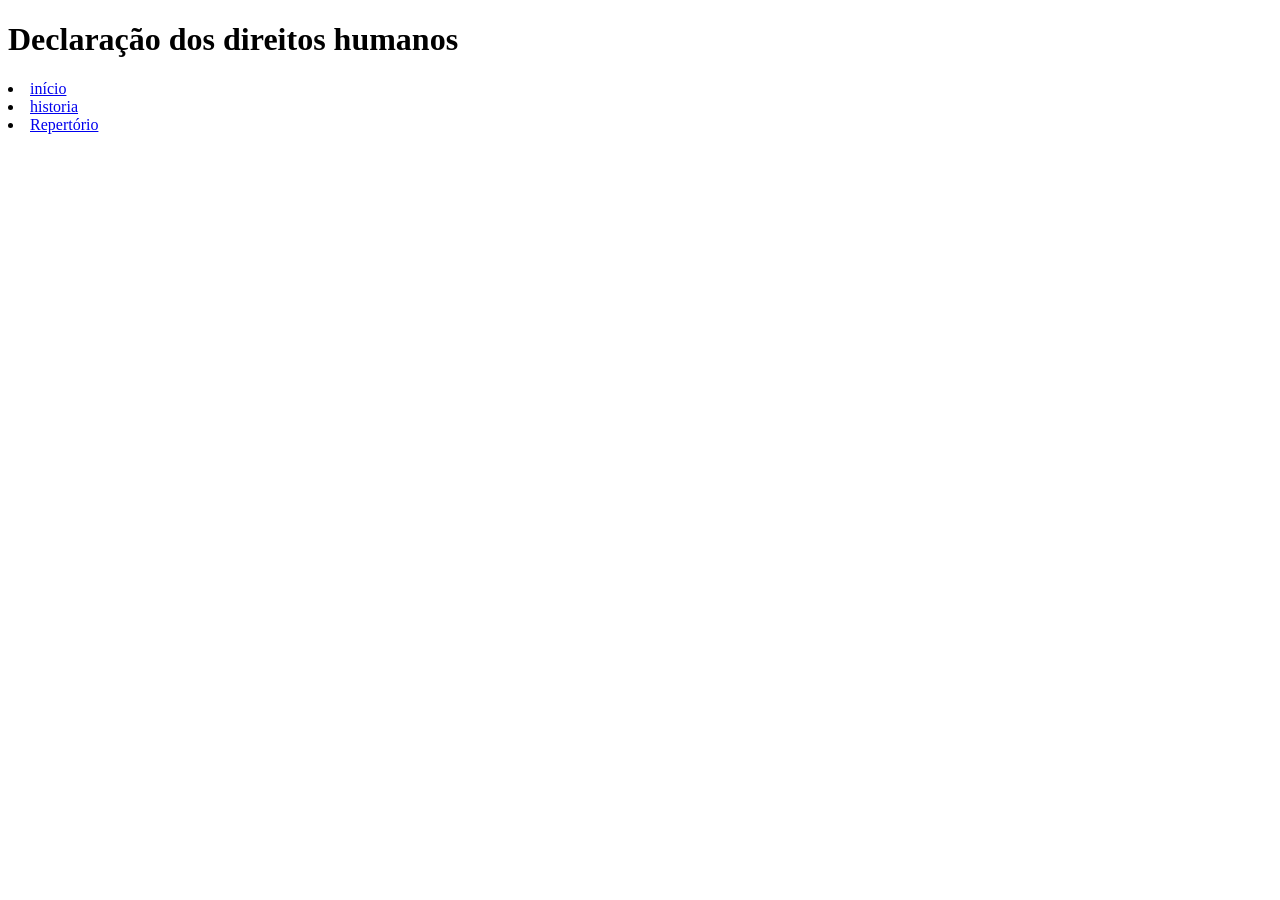
==== defesa.html @ 9b91db0d "Add files via upload" ====
<!DOCTYPE html>
<html lang="en">
<head>
    <meta charset="UTF-8">
    <meta name="viewport" content="width=device-width, initial-scale=1.0">
    <title>Defesa dos direitos humanos</title>
    <link rel="stylesheet" href="CSS/defesa.CSS">
</head>
<body>
    <header>
        <h1>Declaração dos direitos humanos </h1>
         <li> <a href="index.html">início</a></li>
            <li> <a href="historia.html">historia</a></li>
            <li> <a href="repertório.html">Repertório</a></li>
    </header>
    <main></main>
    <footer></footer>
</body>
</html>
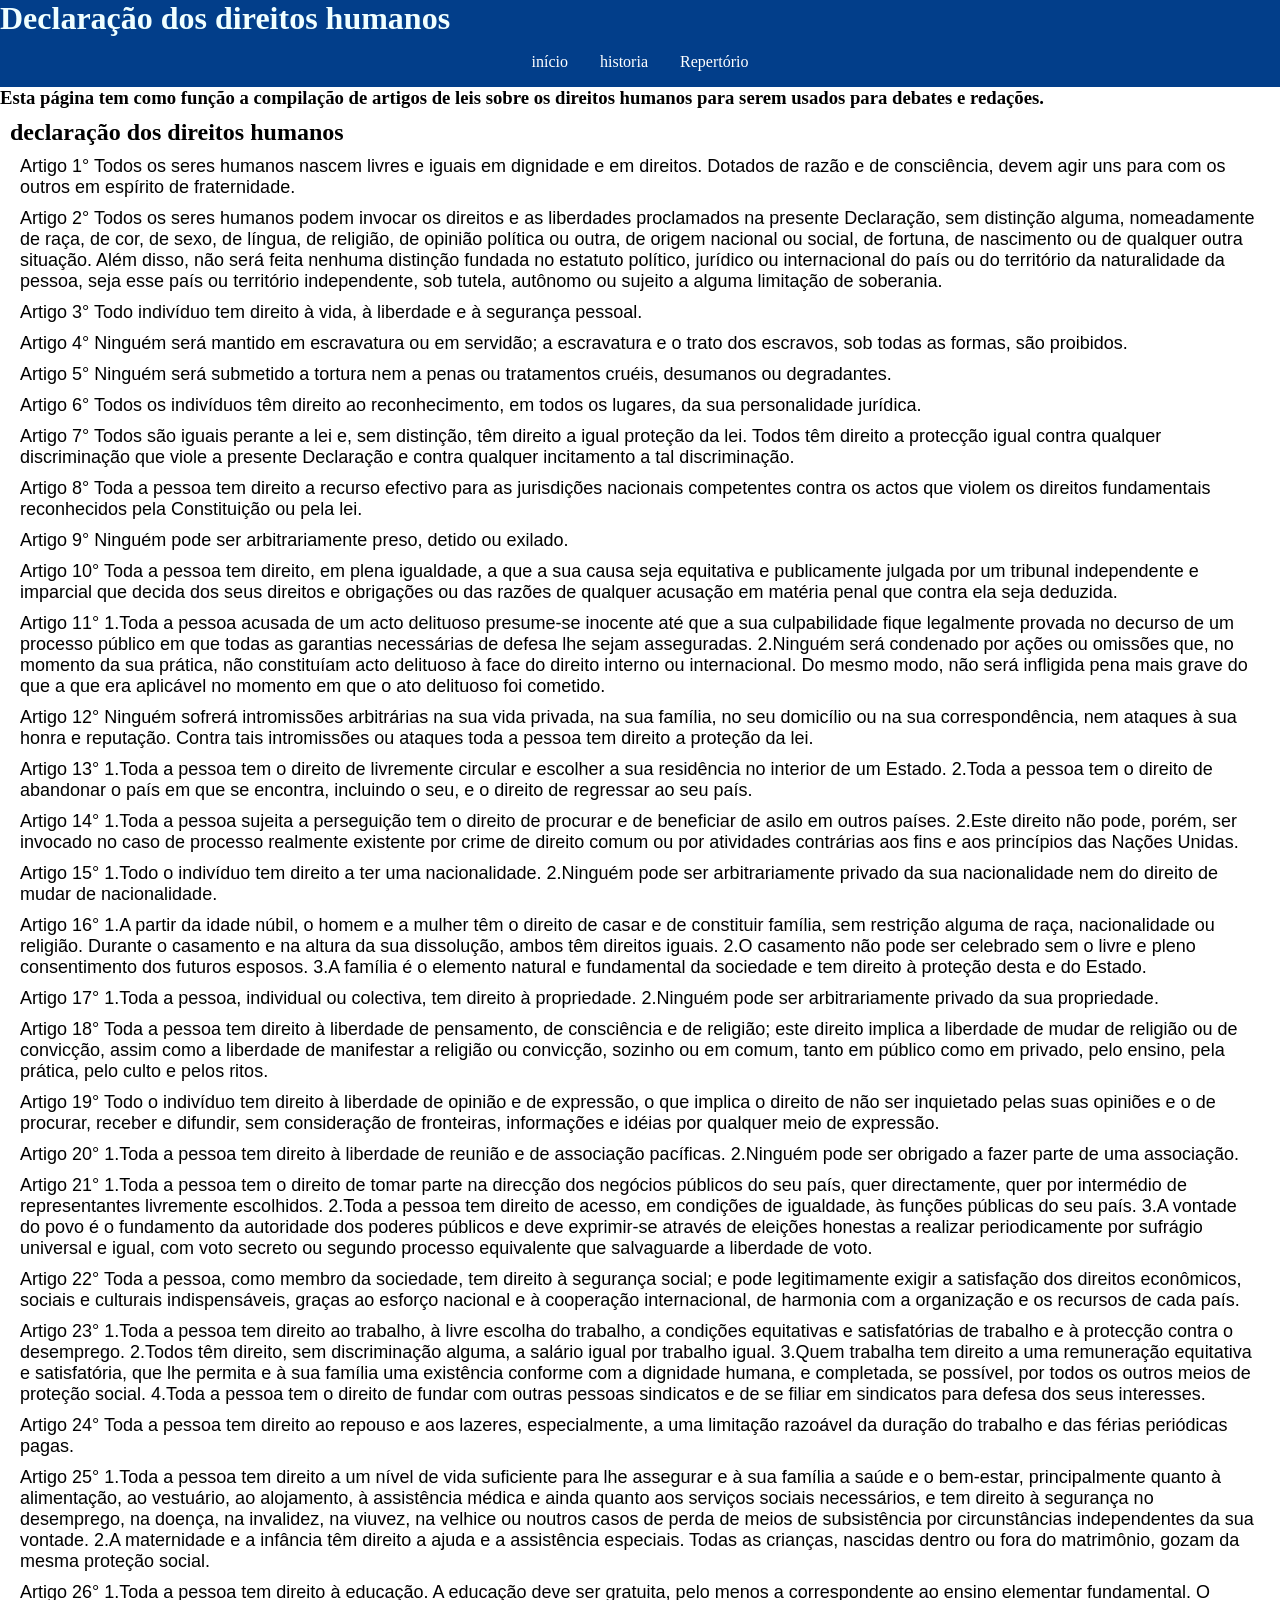
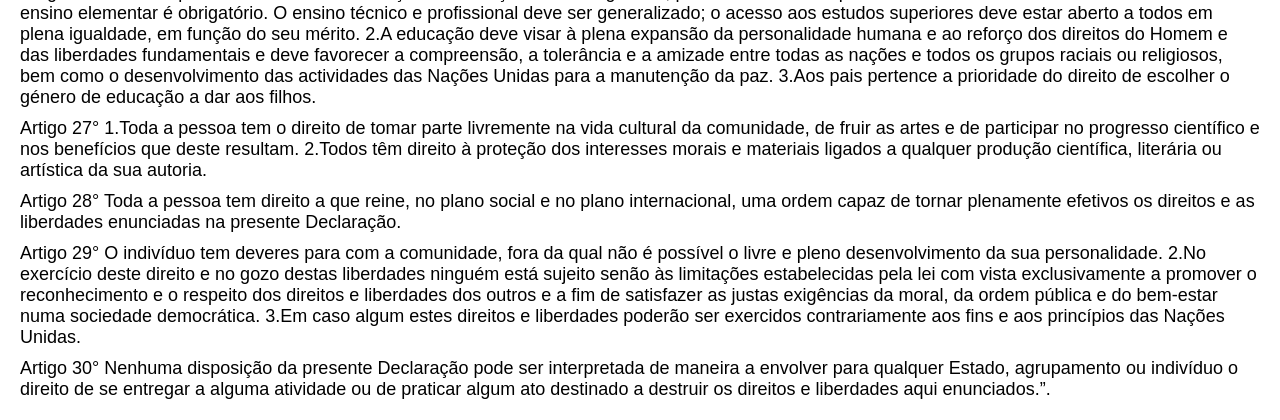
==== commit 416b2f4b: "Add files via upload meras alterações" ====
--- a/defesa.html
+++ b/defesa.html
@@ -1,19 +1,139 @@
 <!DOCTYPE html>
 <html lang="en">
+
 <head>
     <meta charset="UTF-8">
     <meta name="viewport" content="width=device-width, initial-scale=1.0">
     <title>Defesa dos direitos humanos</title>
-    <link rel="stylesheet" href="CSS/defesa.CSS">
+    <link rel="stylesheet" href="CSS/defesa.css">
 </head>
+
 <body>
     <header>
         <h1>Declaração dos direitos humanos </h1>
-         <li> <a href="index.html">início</a></li>
-            <li> <a href="historia.html">historia</a></li>
-            <li> <a href="repertório.html">Repertório</a></li>
+        <div class="menu"><ul>
+        <li> <a href="index.html">início</a></li>
+        <li> <a href="historia.html">historia</a></li>
+        <li> <a href="repertório.html">Repertório</a></li></ul>
+        </div>
+
     </header>
-    <main></main>
+    <h3>Esta página tem como função a compilação de artigos de leis sobre os direitos humanos para serem usados para
+        debates e redações.</h3>
+    <main>
+
+
+     
+
+         
+       <h2>declaração dos direitos humanos
+      </h2>  
+
+        <p>Artigo 1° Todos os seres humanos nascem livres e iguais em dignidade e em direitos. Dotados de razão e de
+        consciência, devem agir uns para com os outros em espírito de fraternidade.</p>
+        <p>Artigo 2° Todos os seres humanos podem invocar os direitos e as liberdades proclamados na presente Declaração,
+        sem distinção alguma, nomeadamente de raça, de cor, de sexo, de língua, de religião, de opinião política ou
+        outra, de origem nacional ou social, de fortuna, de nascimento ou de qualquer outra situação. Além disso, não
+        será feita nenhuma distinção fundada no estatuto político, jurídico ou internacional do país ou do território da
+        naturalidade da pessoa, seja esse país ou território independente, sob tutela, autônomo ou sujeito a alguma
+        limitação de soberania.</p>
+       <p> Artigo 3° Todo indivíduo tem direito à vida, à liberdade e à segurança pessoal.</p>
+       <p> Artigo 4° Ninguém será mantido em escravatura ou em servidão; a escravatura e o trato dos escravos, sob todas as
+        formas, são proibidos.</p>
+       <p> Artigo 5° Ninguém será submetido a tortura nem a penas ou tratamentos cruéis, desumanos ou degradantes.</p>
+       <p> Artigo 6° Todos os indivíduos têm direito ao reconhecimento, em todos os lugares, da sua personalidade jurídica.</p>
+        <p>Artigo 7° Todos são iguais perante a lei e, sem distinção, têm direito a igual proteção da lei. Todos têm
+        direito a protecção igual contra qualquer discriminação que viole a presente Declaração e contra qualquer
+        incitamento a tal discriminação.</p>
+       <p> Artigo 8° Toda a pessoa tem direito a recurso efectivo para as jurisdições nacionais competentes contra os actos
+        que violem os direitos fundamentais reconhecidos pela Constituição ou pela lei.</p>
+       <p> Artigo 9° Ninguém pode ser arbitrariamente preso, detido ou exilado.</p>
+       <p> Artigo 10° Toda a pessoa tem direito, em plena igualdade, a que a sua causa seja equitativa e publicamente
+        julgada por um tribunal independente e imparcial que decida dos seus direitos e obrigações ou das razões de
+        qualquer acusação em matéria penal que contra ela seja deduzida.</p>
+      <p>  Artigo 11° 1.Toda a pessoa acusada de um acto delituoso presume-se inocente até que a sua culpabilidade fique
+        legalmente provada no decurso de um processo público em que todas as garantias necessárias de defesa lhe sejam
+        asseguradas. 2.Ninguém será condenado por ações ou omissões que, no momento da sua prática, não constituíam acto
+        delituoso à face do direito interno ou internacional. Do mesmo modo, não será infligida pena mais grave do que a
+        que era aplicável no momento em que o ato delituoso foi cometido.</p>
+      <p> Artigo 12° Ninguém sofrerá intromissões arbitrárias na sua vida privada, na sua família, no seu domicílio ou na
+        sua correspondência, nem ataques à sua honra e reputação. Contra tais intromissões ou ataques toda a pessoa tem
+        direito a proteção da lei.</p>
+       <p>Artigo 13° 1.Toda a pessoa tem o direito de livremente circular e escolher a sua residência no interior de um
+        Estado. 2.Toda a pessoa tem o direito de abandonar o país em que se encontra, incluindo o seu, e o direito de
+        regressar ao seu país.</p>
+       <p>Artigo 14° 1.Toda a pessoa sujeita a perseguição tem o direito de procurar e de beneficiar de asilo em outros
+        países. 2.Este direito não pode, porém, ser invocado no caso de processo realmente existente por crime de
+        direito comum ou por atividades contrárias aos fins e aos princípios das Nações Unidas.</p>
+       <p> Artigo 15° 1.Todo o indivíduo tem direito a ter uma nacionalidade. 2.Ninguém pode ser arbitrariamente privado da
+        sua nacionalidade nem do direito de mudar de nacionalidade.</p>
+       <p>Artigo 16° 1.A partir da idade núbil, o homem e a mulher têm o direito de casar e de constituir família, sem
+        restrição alguma de raça, nacionalidade ou religião. Durante o casamento e na altura da sua dissolução, ambos
+        têm direitos iguais. 2.O casamento não pode ser celebrado sem o livre e pleno consentimento dos futuros esposos.
+        3.A família é o elemento natural e fundamental da sociedade e tem direito à proteção desta e do Estado.</p>
+      <p>  Artigo 17° 1.Toda a pessoa, individual ou colectiva, tem direito à propriedade. 2.Ninguém pode ser
+        arbitrariamente privado da sua propriedade.</p>
+       <p> Artigo 18° Toda a pessoa tem direito à liberdade de pensamento, de consciência e de religião; este direito
+        implica a liberdade de mudar de religião ou de convicção, assim como a liberdade de manifestar a religião ou
+        convicção, sozinho ou em comum, tanto em público como em privado, pelo ensino, pela prática, pelo culto e pelos
+        ritos.</p>
+       <p>Artigo 19° Todo o indivíduo tem direito à liberdade de opinião e de expressão, o que implica o direito de não
+        ser inquietado pelas suas opiniões e o de procurar, receber e difundir, sem consideração de fronteiras,
+        informações e idéias por qualquer meio de expressão.</p>
+       <p> Artigo 20° 1.Toda a pessoa tem direito à liberdade de reunião e de associação pacíficas. 2.Ninguém pode ser
+        obrigado a fazer parte de uma associação.</p>
+       <p>Artigo 21° 1.Toda a pessoa tem o direito de tomar parte na direcção dos negócios públicos do seu país, quer
+        directamente, quer por intermédio de representantes livremente escolhidos. 2.Toda a pessoa tem direito de
+        acesso, em condições de igualdade, às funções públicas do seu país. 3.A vontade do povo é o fundamento da
+        autoridade dos poderes públicos e deve exprimir-se através de eleições honestas a realizar periodicamente por
+        sufrágio universal e igual, com voto secreto ou segundo processo equivalente que salvaguarde a liberdade de
+        voto.</p>
+       <p> Artigo 22° Toda a pessoa, como membro da sociedade, tem direito à segurança social; e pode legitimamente exigir
+        a satisfação dos direitos econômicos, sociais e culturais indispensáveis, graças ao esforço nacional e à
+        cooperação internacional, de harmonia com a organização e os recursos de cada país.</p>
+       <p> Artigo 23° 1.Toda a pessoa tem direito ao trabalho, à livre escolha do trabalho, a condições equitativas e
+        satisfatórias de trabalho e à protecção contra o desemprego. 2.Todos têm direito, sem discriminação alguma, a
+        salário igual por trabalho igual. 3.Quem trabalha tem direito a uma remuneração equitativa e satisfatória, que
+        lhe permita e à sua família uma existência conforme com a dignidade humana, e completada, se possível, por todos
+        os outros meios de proteção social. 4.Toda a pessoa tem o direito de fundar com outras pessoas sindicatos e de
+        se filiar em sindicatos para defesa dos seus interesses.</p>
+       <p> Artigo 24° Toda a pessoa tem direito ao repouso e aos lazeres, especialmente, a uma limitação razoável da
+        duração do trabalho e das férias periódicas pagas.</p>
+       <p> Artigo 25° 1.Toda a pessoa tem direito a um nível de vida suficiente para lhe assegurar e à sua família a saúde
+        e o bem-estar, principalmente quanto à alimentação, ao vestuário, ao alojamento, à assistência médica e ainda
+        quanto aos serviços sociais necessários, e tem direito à segurança no desemprego, na doença, na invalidez, na
+        viuvez, na velhice ou noutros casos de perda de meios de subsistência por circunstâncias independentes da sua
+        vontade. 2.A maternidade e a infância têm direito a ajuda e a assistência especiais. Todas as crianças, nascidas
+        dentro ou fora do matrimônio, gozam da mesma proteção social.</p>
+       <p> Artigo 26° 1.Toda a pessoa tem direito à educação. A educação deve ser gratuita, pelo menos a correspondente ao
+        ensino elementar fundamental. O ensino elementar é obrigatório. O ensino técnico e profissional deve ser
+        generalizado; o acesso aos estudos superiores deve estar aberto a todos em plena igualdade, em função do seu
+        mérito. 2.A educação deve visar à plena expansão da personalidade humana e ao reforço dos direitos do Homem e
+        das liberdades fundamentais e deve favorecer a compreensão, a tolerância e a amizade entre todas as nações e
+        todos os grupos raciais ou religiosos, bem como o desenvolvimento das actividades das Nações Unidas para a
+        manutenção da paz. 3.Aos pais pertence a prioridade do direito de escolher o género de educação a dar aos
+        filhos.</p>
+       <p> Artigo 27° 1.Toda a pessoa tem o direito de tomar parte livremente na vida cultural da comunidade, de fruir as
+        artes e de participar no progresso científico e nos benefícios que deste resultam. 2.Todos têm direito à
+        proteção dos interesses morais e materiais ligados a qualquer produção científica, literária ou artística da sua
+        autoria.</p>
+      <p>Artigo 28° Toda a pessoa tem direito a que reine, no plano social e no plano internacional, uma ordem capaz de
+        tornar plenamente efetivos os direitos e as liberdades enunciadas na presente Declaração.</p>
+      <p> Artigo 29° O indivíduo tem deveres para com a comunidade, fora da qual não é possível o livre e pleno
+        desenvolvimento da sua personalidade. 2.No exercício deste direito e no gozo destas liberdades ninguém está
+        sujeito senão às limitações estabelecidas pela lei com vista exclusivamente a promover o reconhecimento e o
+        respeito dos direitos e liberdades dos outros e a fim de satisfazer as justas exigências da moral, da ordem
+        pública e do bem-estar numa sociedade democrática. 3.Em caso algum estes direitos e liberdades poderão ser
+        exercidos contrariamente aos fins e aos princípios das Nações Unidas.</p>
+       <p>Artigo 30° Nenhuma disposição da presente Declaração pode ser interpretada de maneira a envolver para qualquer
+        Estado, agrupamento ou indivíduo o direito de se entregar a alguma atividade ou de praticar algum ato destinado
+        a destruir os direitos e liberdades aqui enunciados.”.</p>
+
+
+
+
+    </main>
     <footer></footer>
 </body>
+
 </html>
--- a/CSS/defesa.css
+++ b/CSS/defesa.css
@@ -0,0 +1,51 @@
+*{
+    margin: 0;
+    padding: 0;
+    box-sizing: border-box;
+}
+header{
+    background-color: #023e8a;
+    color: azure;
+}
+main{padding: 10px;}
+/* Menu de navegação */
+.menu {
+    background-color: #023e8a;
+    display: flex;
+
+}
+
+.menu ul {
+    display: flex;
+    justify-content: space-between;
+    list-style: none;
+    margin: auto;
+    padding: 0 20px;
+    
+}  
+
+.menu li {
+    flex: 1;
+    text-align: center;
+    text-decoration: none;
+    align-content: baseline;
+}
+
+.menu a {
+    display: block;
+    color: white;
+    text-decoration: none;
+    padding: 1rem;
+    transition: background-color 0.3s;
+}
+
+.menu a:hover {
+    background-color: #03045e;
+    color:black;
+}
+p{
+    margin: 10px;
+    font-size: large;
+ font-family: Verdana, Geneva, Tahoma, sans-serif;
+    
+}
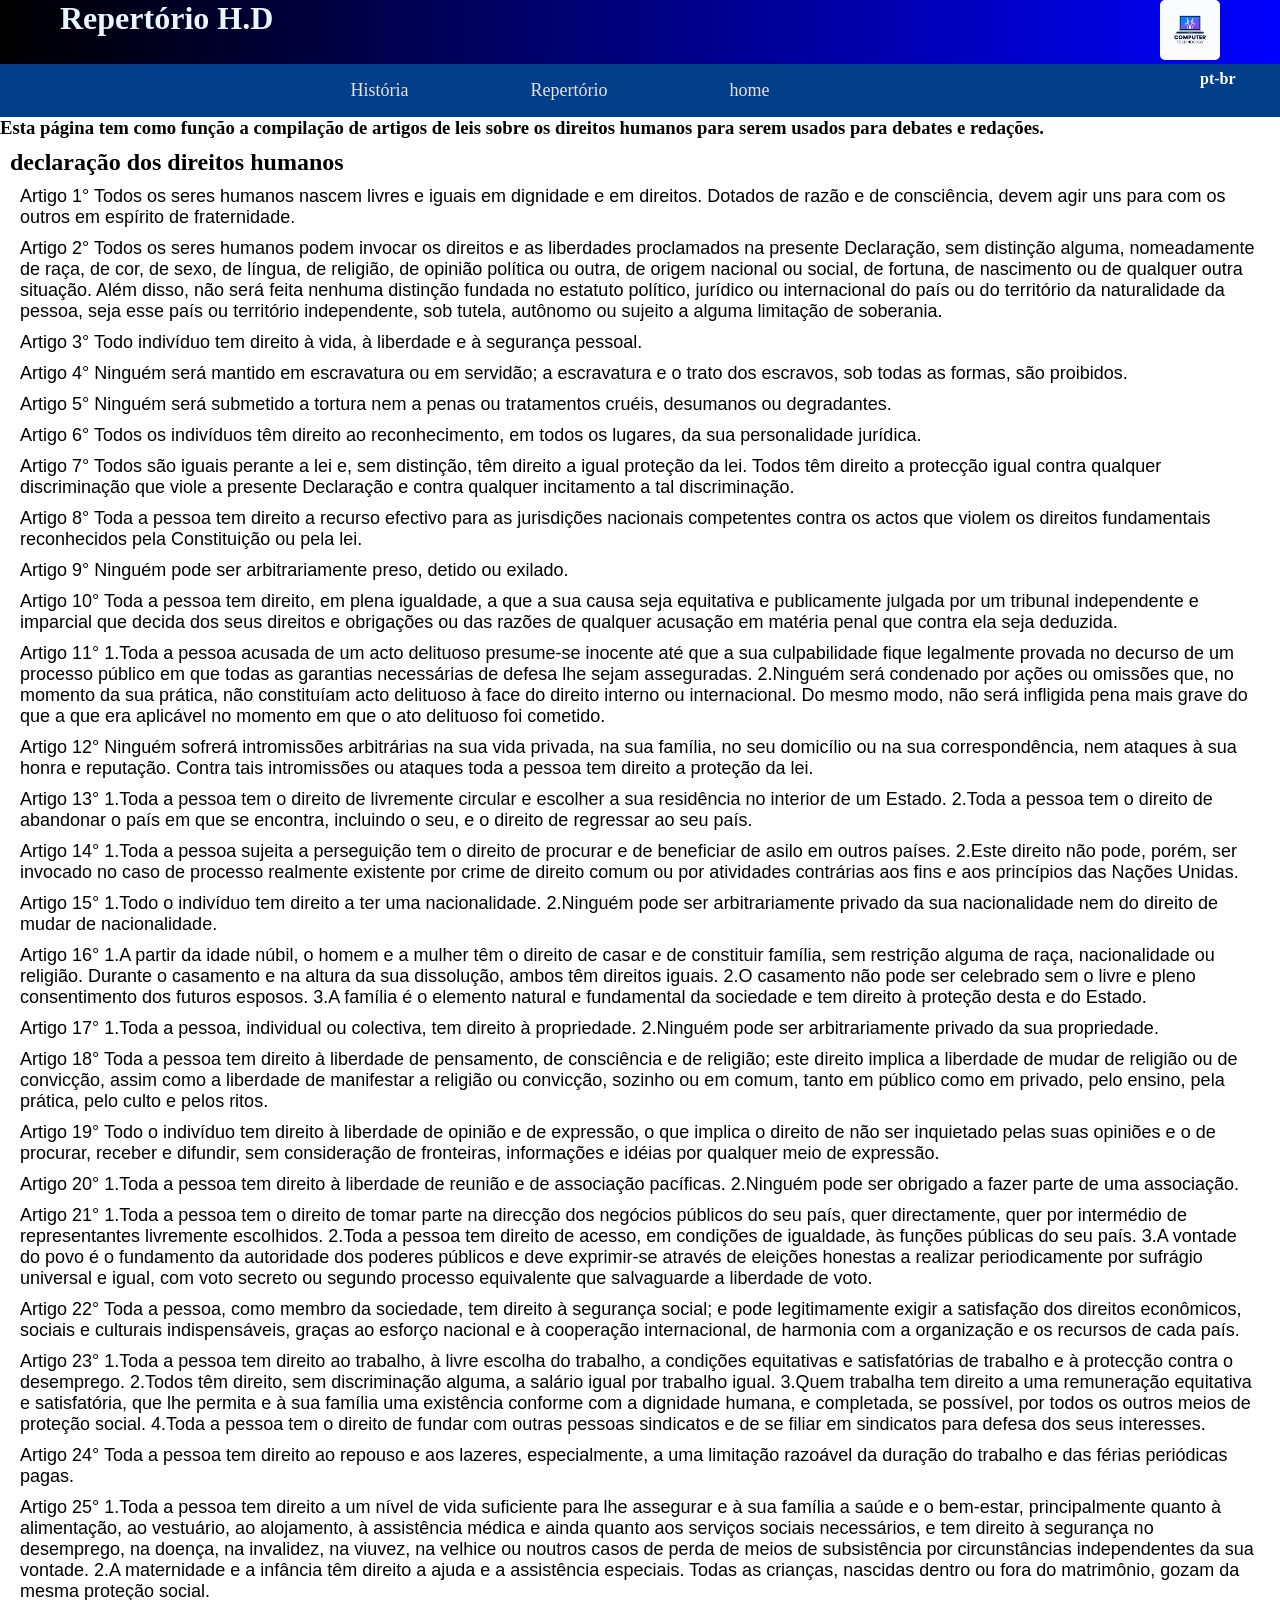
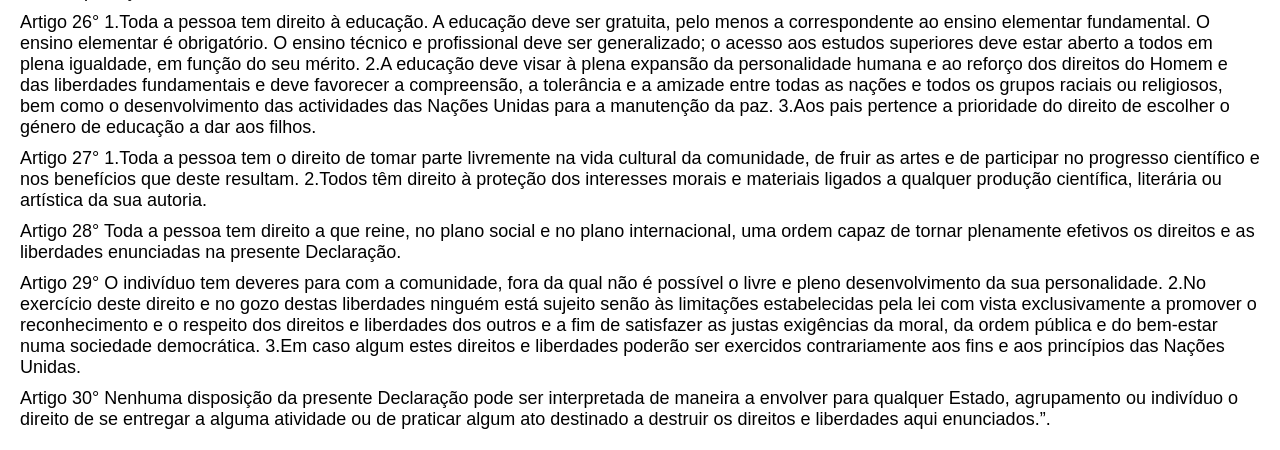
==== commit d1fdd242: "Add files via upload" ====
--- a/defesa.html
+++ b/defesa.html
@@ -10,12 +10,33 @@
 
 <body>
     <header>
-        <h1>Declaração dos direitos humanos </h1>
-        <div class="menu"><ul>
-        <li> <a href="index.html">início</a></li>
-        <li> <a href="historia.html">historia</a></li>
-        <li> <a href="repertório.html">Repertório</a></li></ul>
+   <div class="header-container">
+            <h1 class="titulo">Repertório H.D</h1>
+            <div class="banner-cab">
+                <img src="img/download (1).png" alt="Logo do site" />
+            </div>
         </div>
+        <nav class="menu">
+            <ul class="me">
+
+                <li><a href="historia.html">História</a></li>
+                <li><a href="repertório.html">Repertório</a></li>
+                <li><a href="index.html">home</a></li>
+
+            </ul>
+
+            <div class="language">
+                <div class="language-selected">
+                    pt-br
+                </div>
+                <ul>
+                    <li> <a href="#" class="br">Portugûes</a></li>
+                    <li><a href="#" class="en">English</a></li>
+                    <li><a href="#" class="es">Español</a></li>
+                </ul>
+
+            </div>
+        </nav>
 
     </header>
     <h3>Esta página tem como função a compilação de artigos de leis sobre os direitos humanos para serem usados para
--- a/CSS/defesa.css
+++ b/CSS/defesa.css
@@ -49,3 +49,150 @@
  font-family: Verdana, Geneva, Tahoma, sans-serif;
     
 }
+.menu ul li a {
+    color: #ebe2e2;
+
+}
+
+.me {
+    font-size: large;
+}
+
+
+a {
+    text-decoration: none;
+}
+
+/* Header */
+header {
+    background-image: linear-gradient(to right, black, blue);
+    color: rgb(209, 209, 218);
+    width: 100%;
+    height: 500;
+}
+
+img {
+    border-radius: 5px;
+}
+
+.header-container {
+    display: flex;
+    justify-content: space-between;
+    max-width: 1200px;
+    margin: 0 auto;
+    padding: 0 20px;
+    color: #e8f7ff;
+}
+
+.titulo {
+    font-size: 2rem;
+}
+
+.banner-cab img {
+    height: 60px;
+}
+
+/* Menu de navegação */
+.menu {
+    background-color: #023e8a;
+    display: flex;
+    color: #f8f8f8;
+
+
+}
+
+.menu>ul {
+    display: flex;
+    justify-content: baseline;
+    list-style: none;
+    max-width: 1200px;
+    margin: 0 auto;
+    padding: 0 20px;
+    gap: 90px;
+
+}
+
+.menu>li {
+    flex: 1;
+    text-align: center;
+
+}
+
+.menu>a {
+
+    text-decoration: none;
+    padding: 1rem;
+    transition: background-color 0.3s;
+}
+
+.menu a:hover {
+    background-color: #1a1efcd2;
+    color: rgba(0, 0, 0, 0.822);
+
+
+}
+.language-selected.change-br::before {}
+
+.language {
+    position: relative;
+    width: 120px;
+    margin-left: 40px;
+    font-weight: bold;
+}
+
+.language-selected {
+    display: flex;
+    align-items: center;
+    color: #ffff;
+    cursor: pointer;
+}
+
+.language-selected:before {
+    content: '';
+    display: inline-block;
+    width: 30px;
+    height: 30px;
+    background-image: url("https://flagsapi.com/BR/flat/64.png");
+    background-size: contain;
+    background-repeat: no-repeat;
+    margin-right: 10px;
+}
+
+.language-selected.change-br::before {
+    background-image: url("https://flagsapi.com/BR/flat/64.png");
+}
+
+.language-selected.change-en::before {
+    background-image: url("https://flagsapi.com/EN/flat/64.png");
+}
+
+.language-selected.change-es::before {
+    background-image: url("https://flagsapi.com/ES/flat/64.png");
+}
+
+.language ul {
+    position: absolute;
+    width: 140px;
+    background-color: #ffff;
+    border: 1px solid #f8f8f8;
+    padding-top: 10px;
+    box-shadow: rgba(0, 10, 20, );
+    display: none;
+}
+
+.language ul li {
+    list-style: none;
+
+}
+
+.language ul li a {
+    display: block;
+    color: black;
+    padding-top: 5px, 10px, ;
+}
+
+.language ul li:hover {
+    background-color: #f8f8f8f8;
+}
+
+
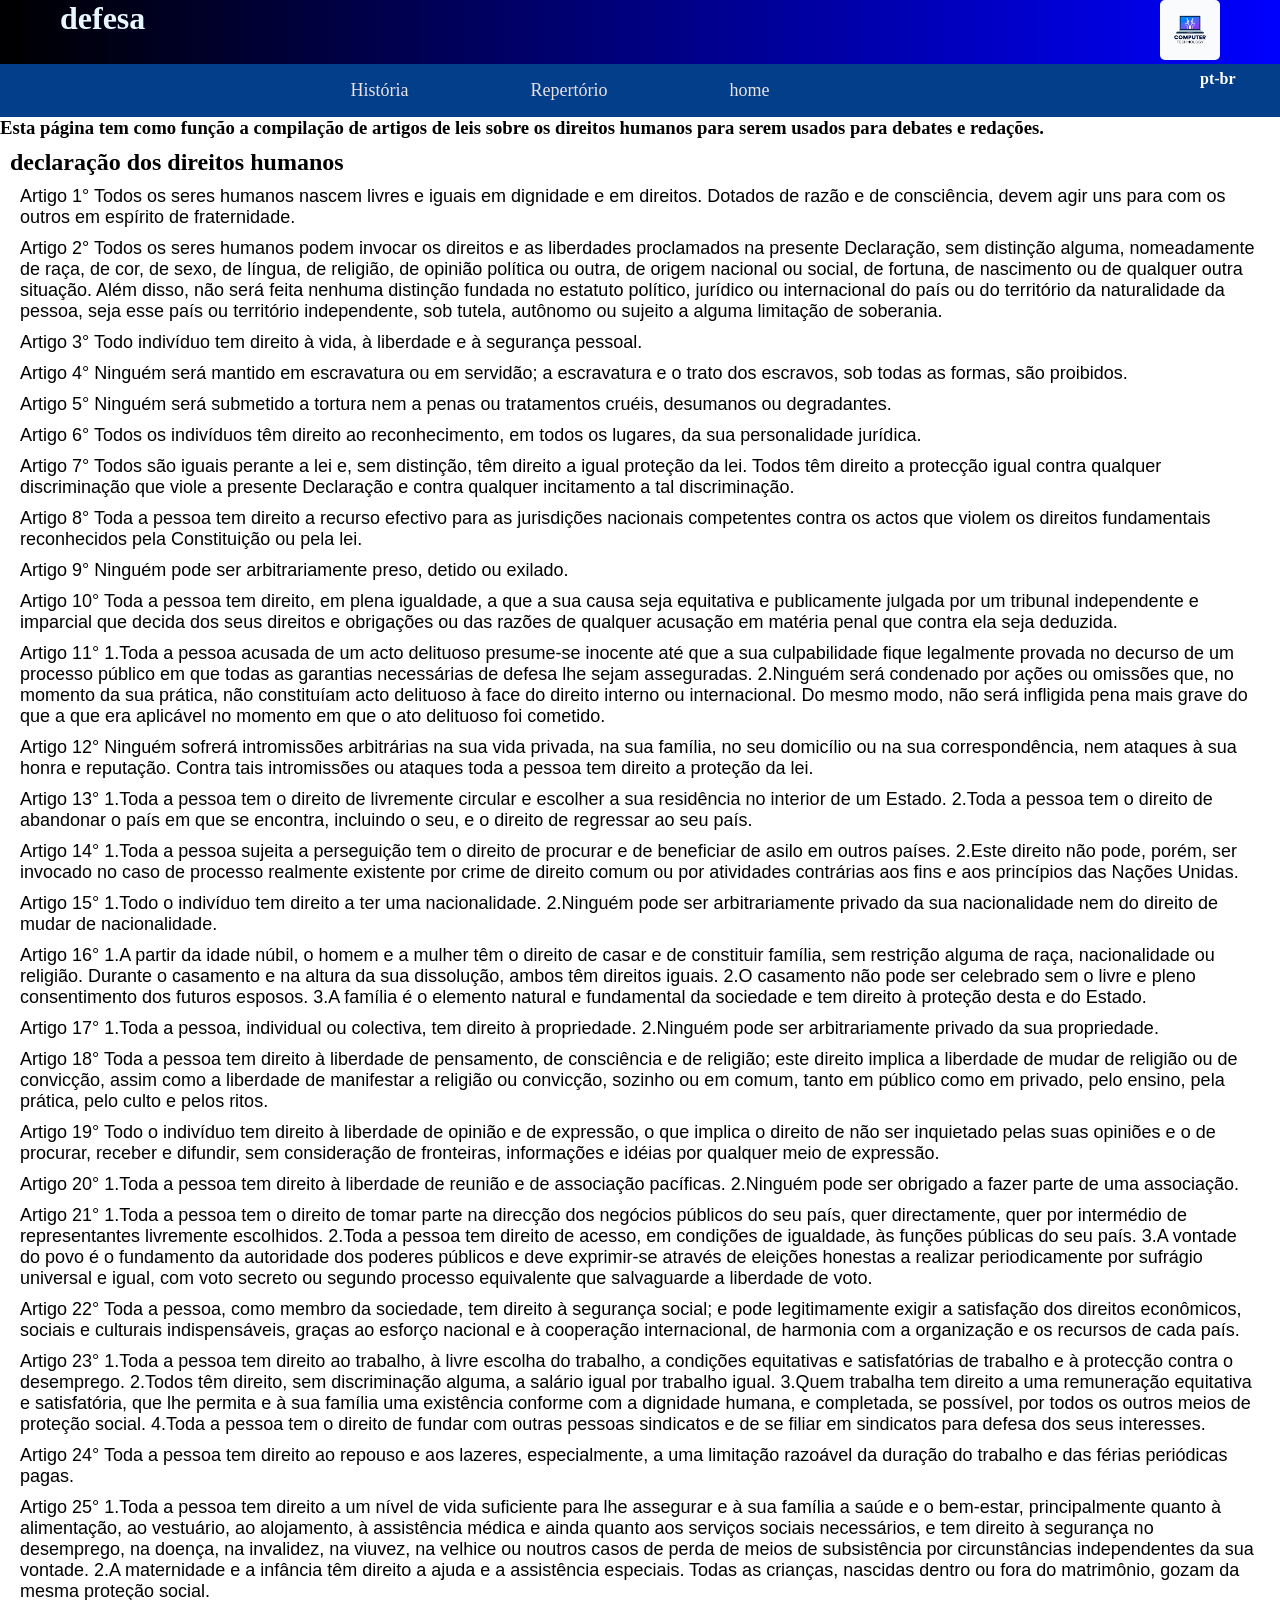
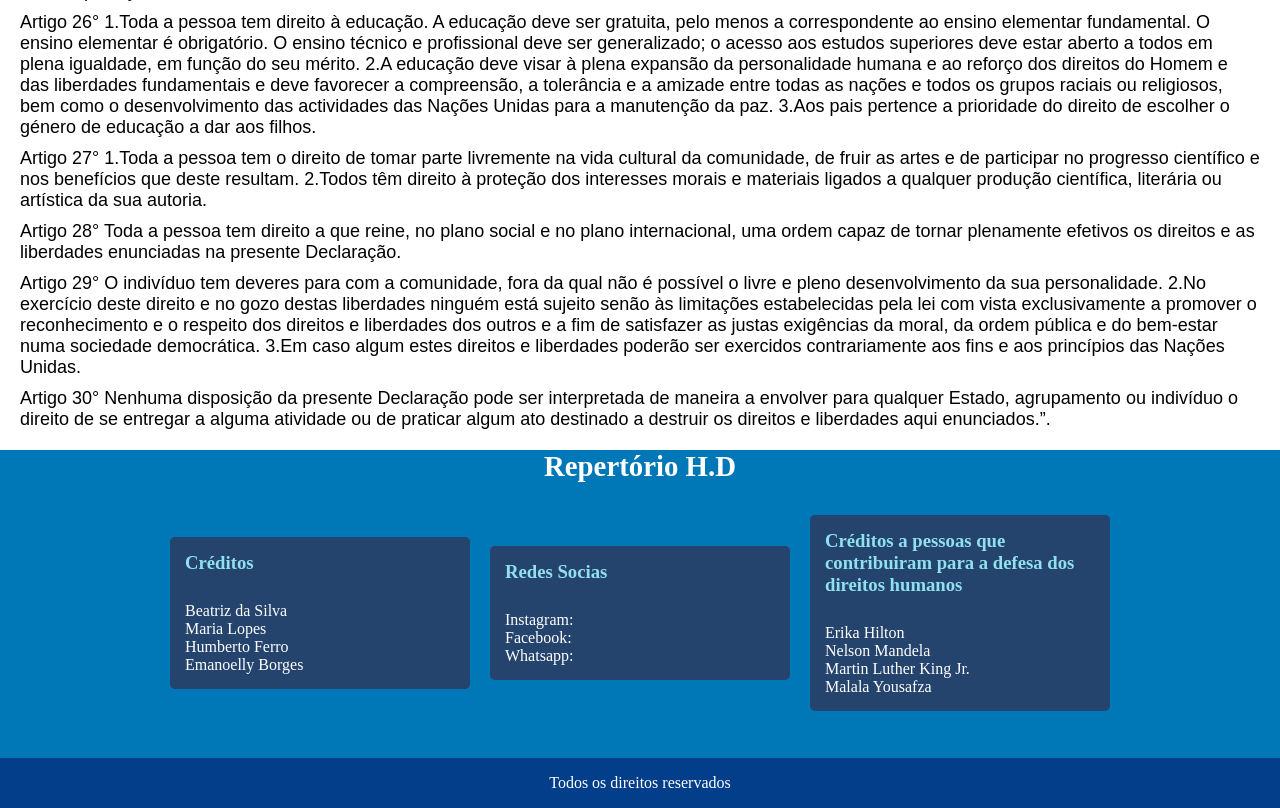
==== commit fbefebbe: "Add files via upload 7890olp0oi" ====
--- a/defesa.html
+++ b/defesa.html
@@ -11,7 +11,7 @@
 <body>
     <header>
    <div class="header-container">
-            <h1 class="titulo">Repertório H.D</h1>
+            <h1 class="titulo">defesa</h1>
             <div class="banner-cab">
                 <img src="img/download (1).png" alt="Logo do site" />
             </div>
@@ -154,7 +154,47 @@
 
 
     </main>
-    <footer></footer>
+    <footer>
+    <div class=" rodape-titulo">
+            <h1> Repertório H.D</h1>
+        </div>
+
+        <div class="rodape-cima">
+            <div class="meio">
+                <div class="title">
+                    <h3>Créditos</h3>
+                </div><Br>
+                Beatriz da Silva <br> Maria Lopes <br> Humberto Ferro <br> Emanoelly Borges
+            </div>
+            <div class="meio">
+                <div class="title">
+                    <h3>Redes Socias</h3>
+                </div> <Br>
+                Instagram: <br>
+                Facebook: <br>
+                Whatsapp:
+            </div>
+            <div class="meio">
+                <div class="title">
+                    <h3> Créditos a pessoas que contribuiram para a defesa dos  direitos humanos </h3>
+                </div>
+                <ul class="aa"><li><Br>
+                Erika Hilton<br></li>
+                <li>Nelson Mandela<br></li>
+                <li>Martin Luther King Jr.</li>
+                <li>Malala Yousafza</li></ul>
+
+            </div>
+        </div>
+        <div class="rodape-baixo">
+
+            Todos os direitos reservados
+
+        </div>
+        <script src="https://code.jquery.com/jquery-3.7.1.min.js"
+            integrity="sha256-/JqT3SQfawRcv/BIHPThkBvs0OEvtFFmqPF/lYI/Cxo=" crossorigin="anonymous"></script>
+        <script src="js/traducao.js"></script>
+      </footer>
 </body>
 
 </html>
--- a/CSS/defesa.css
+++ b/CSS/defesa.css
@@ -196,3 +196,69 @@
 }
 
 
+footer {
+    background-color: #0077b6;
+    color: white;
+
+}
+
+.rodape-titulo {
+    text-align: center;
+    margin-bottom: 2rem;
+}
+
+.rodape-titulo h1 {
+    font-size: 1.8rem;
+}
+
+.rodape-cima {
+    display: flex;
+    justify-content: flex-end;
+    gap: 20px;
+    max-width: 1200px;
+    margin: 0 auto;
+    padding: 0 20px;
+}
+
+.meio {
+    background-color: #24446d;
+    padding: 15px;
+    border-radius: 5px;
+    width: 200px;
+     width: 100%;
+    max-width: 300px;
+    margin-bottom: 15px;
+}
+
+.meio .title h3 {
+    margin-bottom: 10px;
+    color: #90e0ef;
+}
+
+.rodape-baixo {
+    text-align: center;
+    padding: 1rem;
+    margin-top: 2rem;
+    background-color: #023e8a;
+    color: white;
+}
+
+
+main {
+    flex-direction: column;
+
+}
+
+.rodape-cima {
+    flex-direction: row;
+    align-items: center;
+    justify-content: center;
+}
+
+.meio {
+   color: white;
+}
+.aa{
+    list-style: none;
+    text-decoration: none;
+}
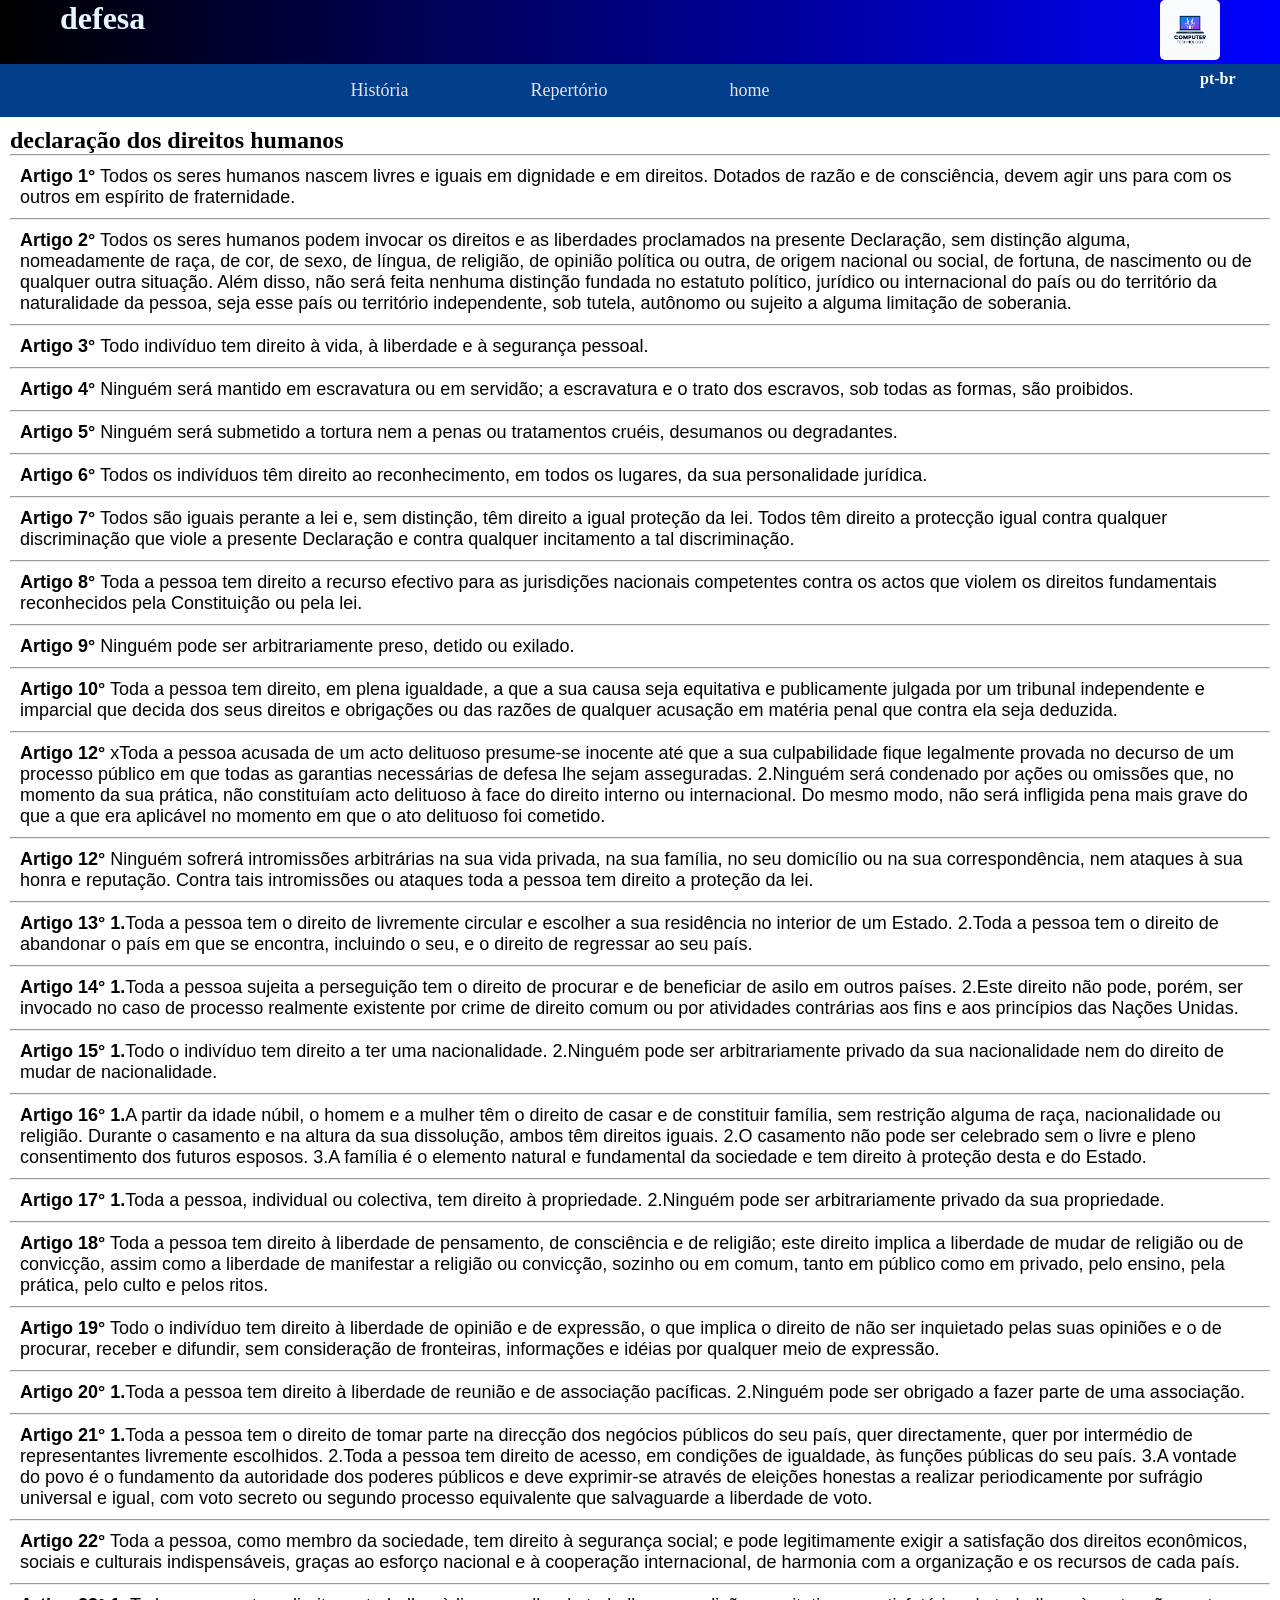
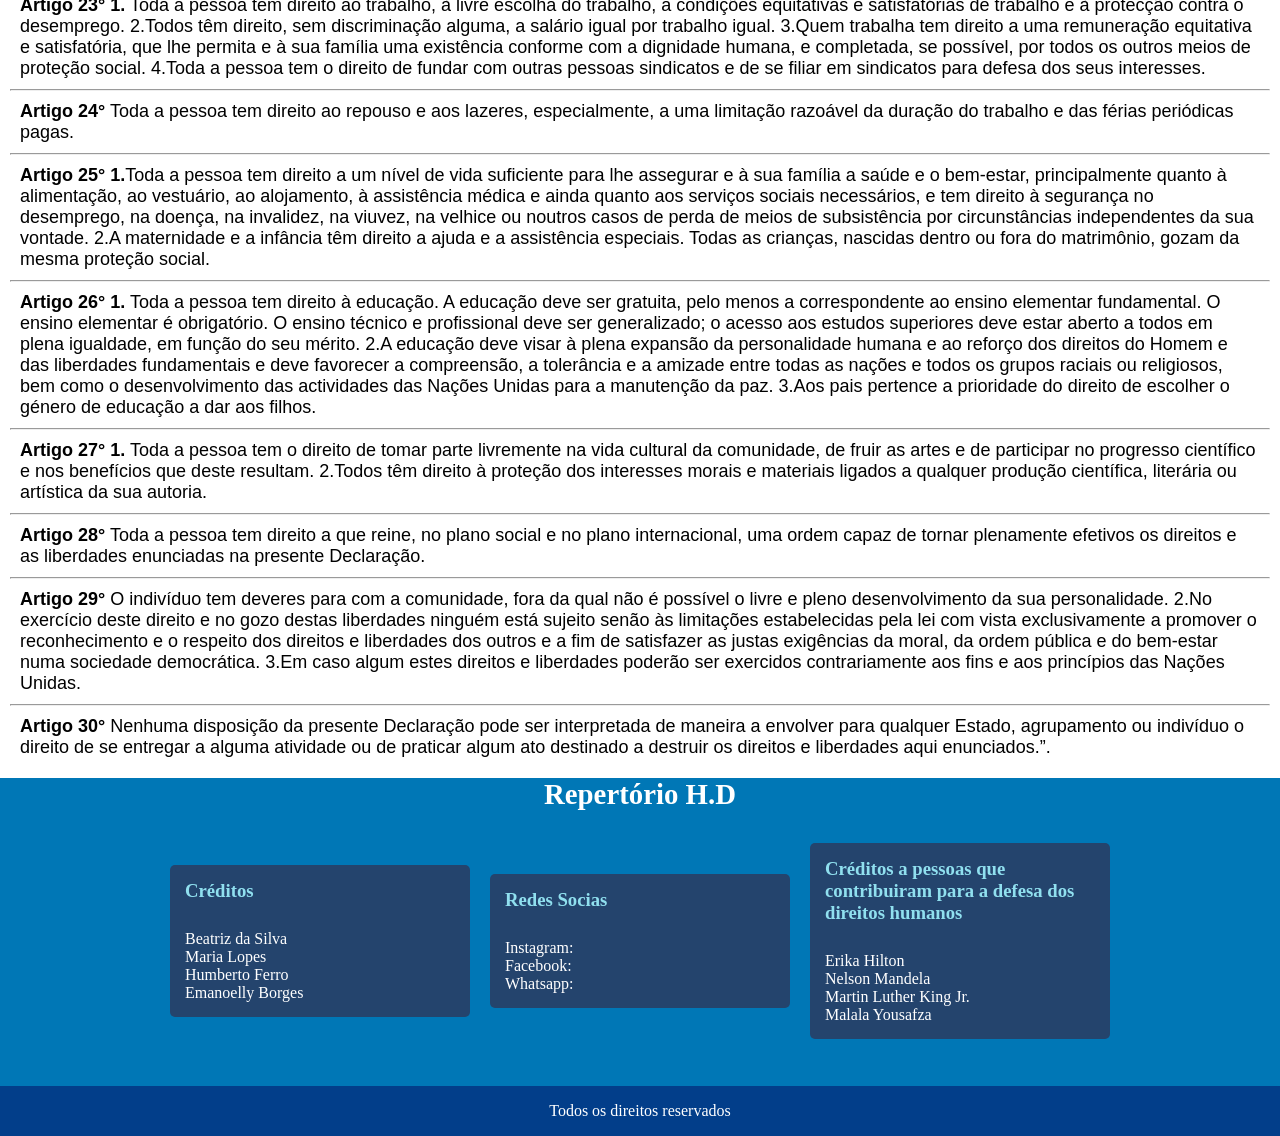
==== commit 783b4594: "Add files via upload" ====
--- a/defesa.html
+++ b/defesa.html
@@ -10,7 +10,7 @@
 
 <body>
     <header>
-   <div class="header-container">
+        <div class="header-container">
             <h1 class="titulo">defesa</h1>
             <div class="banner-cab">
                 <img src="img/download (1).png" alt="Logo do site" />
@@ -32,130 +32,167 @@
                 <ul>
                     <li> <a href="#" class="br">Portugûes</a></li>
                     <li><a href="#" class="en">English</a></li>
-                    <li><a href="#" class="es">Español</a></li>
+                 
                 </ul>
 
             </div>
         </nav>
 
     </header>
-    <h3>Esta página tem como função a compilação de artigos de leis sobre os direitos humanos para serem usados para
-        debates e redações.</h3>
     <main>
-
-
-     
-
-         
-       <h2>declaração dos direitos humanos
-      </h2>  
-
-        <p>Artigo 1° Todos os seres humanos nascem livres e iguais em dignidade e em direitos. Dotados de razão e de
-        consciência, devem agir uns para com os outros em espírito de fraternidade.</p>
-        <p>Artigo 2° Todos os seres humanos podem invocar os direitos e as liberdades proclamados na presente Declaração,
-        sem distinção alguma, nomeadamente de raça, de cor, de sexo, de língua, de religião, de opinião política ou
-        outra, de origem nacional ou social, de fortuna, de nascimento ou de qualquer outra situação. Além disso, não
-        será feita nenhuma distinção fundada no estatuto político, jurídico ou internacional do país ou do território da
-        naturalidade da pessoa, seja esse país ou território independente, sob tutela, autônomo ou sujeito a alguma
-        limitação de soberania.</p>
-       <p> Artigo 3° Todo indivíduo tem direito à vida, à liberdade e à segurança pessoal.</p>
-       <p> Artigo 4° Ninguém será mantido em escravatura ou em servidão; a escravatura e o trato dos escravos, sob todas as
-        formas, são proibidos.</p>
-       <p> Artigo 5° Ninguém será submetido a tortura nem a penas ou tratamentos cruéis, desumanos ou degradantes.</p>
-       <p> Artigo 6° Todos os indivíduos têm direito ao reconhecimento, em todos os lugares, da sua personalidade jurídica.</p>
-        <p>Artigo 7° Todos são iguais perante a lei e, sem distinção, têm direito a igual proteção da lei. Todos têm
-        direito a protecção igual contra qualquer discriminação que viole a presente Declaração e contra qualquer
-        incitamento a tal discriminação.</p>
-       <p> Artigo 8° Toda a pessoa tem direito a recurso efectivo para as jurisdições nacionais competentes contra os actos
-        que violem os direitos fundamentais reconhecidos pela Constituição ou pela lei.</p>
-       <p> Artigo 9° Ninguém pode ser arbitrariamente preso, detido ou exilado.</p>
-       <p> Artigo 10° Toda a pessoa tem direito, em plena igualdade, a que a sua causa seja equitativa e publicamente
-        julgada por um tribunal independente e imparcial que decida dos seus direitos e obrigações ou das razões de
-        qualquer acusação em matéria penal que contra ela seja deduzida.</p>
-      <p>  Artigo 11° 1.Toda a pessoa acusada de um acto delituoso presume-se inocente até que a sua culpabilidade fique
-        legalmente provada no decurso de um processo público em que todas as garantias necessárias de defesa lhe sejam
-        asseguradas. 2.Ninguém será condenado por ações ou omissões que, no momento da sua prática, não constituíam acto
-        delituoso à face do direito interno ou internacional. Do mesmo modo, não será infligida pena mais grave do que a
-        que era aplicável no momento em que o ato delituoso foi cometido.</p>
-      <p> Artigo 12° Ninguém sofrerá intromissões arbitrárias na sua vida privada, na sua família, no seu domicílio ou na
-        sua correspondência, nem ataques à sua honra e reputação. Contra tais intromissões ou ataques toda a pessoa tem
-        direito a proteção da lei.</p>
-       <p>Artigo 13° 1.Toda a pessoa tem o direito de livremente circular e escolher a sua residência no interior de um
-        Estado. 2.Toda a pessoa tem o direito de abandonar o país em que se encontra, incluindo o seu, e o direito de
-        regressar ao seu país.</p>
-       <p>Artigo 14° 1.Toda a pessoa sujeita a perseguição tem o direito de procurar e de beneficiar de asilo em outros
-        países. 2.Este direito não pode, porém, ser invocado no caso de processo realmente existente por crime de
-        direito comum ou por atividades contrárias aos fins e aos princípios das Nações Unidas.</p>
-       <p> Artigo 15° 1.Todo o indivíduo tem direito a ter uma nacionalidade. 2.Ninguém pode ser arbitrariamente privado da
-        sua nacionalidade nem do direito de mudar de nacionalidade.</p>
-       <p>Artigo 16° 1.A partir da idade núbil, o homem e a mulher têm o direito de casar e de constituir família, sem
-        restrição alguma de raça, nacionalidade ou religião. Durante o casamento e na altura da sua dissolução, ambos
-        têm direitos iguais. 2.O casamento não pode ser celebrado sem o livre e pleno consentimento dos futuros esposos.
-        3.A família é o elemento natural e fundamental da sociedade e tem direito à proteção desta e do Estado.</p>
-      <p>  Artigo 17° 1.Toda a pessoa, individual ou colectiva, tem direito à propriedade. 2.Ninguém pode ser
-        arbitrariamente privado da sua propriedade.</p>
-       <p> Artigo 18° Toda a pessoa tem direito à liberdade de pensamento, de consciência e de religião; este direito
-        implica a liberdade de mudar de religião ou de convicção, assim como a liberdade de manifestar a religião ou
-        convicção, sozinho ou em comum, tanto em público como em privado, pelo ensino, pela prática, pelo culto e pelos
-        ritos.</p>
-       <p>Artigo 19° Todo o indivíduo tem direito à liberdade de opinião e de expressão, o que implica o direito de não
-        ser inquietado pelas suas opiniões e o de procurar, receber e difundir, sem consideração de fronteiras,
-        informações e idéias por qualquer meio de expressão.</p>
-       <p> Artigo 20° 1.Toda a pessoa tem direito à liberdade de reunião e de associação pacíficas. 2.Ninguém pode ser
-        obrigado a fazer parte de uma associação.</p>
-       <p>Artigo 21° 1.Toda a pessoa tem o direito de tomar parte na direcção dos negócios públicos do seu país, quer
-        directamente, quer por intermédio de representantes livremente escolhidos. 2.Toda a pessoa tem direito de
-        acesso, em condições de igualdade, às funções públicas do seu país. 3.A vontade do povo é o fundamento da
-        autoridade dos poderes públicos e deve exprimir-se através de eleições honestas a realizar periodicamente por
-        sufrágio universal e igual, com voto secreto ou segundo processo equivalente que salvaguarde a liberdade de
-        voto.</p>
-       <p> Artigo 22° Toda a pessoa, como membro da sociedade, tem direito à segurança social; e pode legitimamente exigir
-        a satisfação dos direitos econômicos, sociais e culturais indispensáveis, graças ao esforço nacional e à
-        cooperação internacional, de harmonia com a organização e os recursos de cada país.</p>
-       <p> Artigo 23° 1.Toda a pessoa tem direito ao trabalho, à livre escolha do trabalho, a condições equitativas e
-        satisfatórias de trabalho e à protecção contra o desemprego. 2.Todos têm direito, sem discriminação alguma, a
-        salário igual por trabalho igual. 3.Quem trabalha tem direito a uma remuneração equitativa e satisfatória, que
-        lhe permita e à sua família uma existência conforme com a dignidade humana, e completada, se possível, por todos
-        os outros meios de proteção social. 4.Toda a pessoa tem o direito de fundar com outras pessoas sindicatos e de
-        se filiar em sindicatos para defesa dos seus interesses.</p>
-       <p> Artigo 24° Toda a pessoa tem direito ao repouso e aos lazeres, especialmente, a uma limitação razoável da
-        duração do trabalho e das férias periódicas pagas.</p>
-       <p> Artigo 25° 1.Toda a pessoa tem direito a um nível de vida suficiente para lhe assegurar e à sua família a saúde
-        e o bem-estar, principalmente quanto à alimentação, ao vestuário, ao alojamento, à assistência médica e ainda
-        quanto aos serviços sociais necessários, e tem direito à segurança no desemprego, na doença, na invalidez, na
-        viuvez, na velhice ou noutros casos de perda de meios de subsistência por circunstâncias independentes da sua
-        vontade. 2.A maternidade e a infância têm direito a ajuda e a assistência especiais. Todas as crianças, nascidas
-        dentro ou fora do matrimônio, gozam da mesma proteção social.</p>
-       <p> Artigo 26° 1.Toda a pessoa tem direito à educação. A educação deve ser gratuita, pelo menos a correspondente ao
-        ensino elementar fundamental. O ensino elementar é obrigatório. O ensino técnico e profissional deve ser
-        generalizado; o acesso aos estudos superiores deve estar aberto a todos em plena igualdade, em função do seu
-        mérito. 2.A educação deve visar à plena expansão da personalidade humana e ao reforço dos direitos do Homem e
-        das liberdades fundamentais e deve favorecer a compreensão, a tolerância e a amizade entre todas as nações e
-        todos os grupos raciais ou religiosos, bem como o desenvolvimento das actividades das Nações Unidas para a
-        manutenção da paz. 3.Aos pais pertence a prioridade do direito de escolher o género de educação a dar aos
-        filhos.</p>
-       <p> Artigo 27° 1.Toda a pessoa tem o direito de tomar parte livremente na vida cultural da comunidade, de fruir as
-        artes e de participar no progresso científico e nos benefícios que deste resultam. 2.Todos têm direito à
-        proteção dos interesses morais e materiais ligados a qualquer produção científica, literária ou artística da sua
-        autoria.</p>
-      <p>Artigo 28° Toda a pessoa tem direito a que reine, no plano social e no plano internacional, uma ordem capaz de
-        tornar plenamente efetivos os direitos e as liberdades enunciadas na presente Declaração.</p>
-      <p> Artigo 29° O indivíduo tem deveres para com a comunidade, fora da qual não é possível o livre e pleno
-        desenvolvimento da sua personalidade. 2.No exercício deste direito e no gozo destas liberdades ninguém está
-        sujeito senão às limitações estabelecidas pela lei com vista exclusivamente a promover o reconhecimento e o
-        respeito dos direitos e liberdades dos outros e a fim de satisfazer as justas exigências da moral, da ordem
-        pública e do bem-estar numa sociedade democrática. 3.Em caso algum estes direitos e liberdades poderão ser
-        exercidos contrariamente aos fins e aos princípios das Nações Unidas.</p>
-       <p>Artigo 30° Nenhuma disposição da presente Declaração pode ser interpretada de maneira a envolver para qualquer
-        Estado, agrupamento ou indivíduo o direito de se entregar a alguma atividade ou de praticar algum ato destinado
-        a destruir os direitos e liberdades aqui enunciados.”.</p>
+        <h2>declaração dos direitos humanos
+        </h2>
+        <hr>
+
+        <p><strong>Artigo 1°</strong> Todos os seres humanos nascem livres e iguais em dignidade e em direitos. Dotados
+            de razão e de
+            consciência, devem agir uns para com os outros em espírito de fraternidade.</p><hr>
+        <p><strong>Artigo 2°</strong> Todos os seres humanos podem invocar os direitos e as liberdades proclamados na
+            presente Declaração,
+            sem distinção alguma, nomeadamente de raça, de cor, de sexo, de língua, de religião, de opinião política ou
+            outra, de origem nacional ou social, de fortuna, de nascimento ou de qualquer outra situação. Além disso,
+            não
+            será feita nenhuma distinção fundada no estatuto político, jurídico ou internacional do país ou do
+            território da
+            naturalidade da pessoa, seja esse país ou território independente, sob tutela, autônomo ou sujeito a alguma
+            limitação de soberania.</p><hr>
+        <p> <strong>Artigo 3° </strong>Todo indivíduo tem direito à vida, à liberdade e à segurança pessoal.</p><hr>
+        <p><strong>Artigo 4°</strong> Ninguém será mantido em escravatura ou em servidão; a escravatura e o trato dos
+            escravos, sob todas as
+            formas, são proibidos.</p><hr>
+        <p> <strong>Artigo 5°</strong> Ninguém será submetido a tortura nem a penas ou tratamentos cruéis, desumanos ou
+            degradantes.</p><hr>
+        <p><strong> Artigo 6°</strong> Todos os indivíduos têm direito ao reconhecimento, em todos os lugares, da sua
+            personalidade jurídica.</p><hr>
+        <p><strong>Artigo 7°</strong> Todos são iguais perante a lei e, sem distinção, têm direito a igual proteção da
+            lei. Todos têm
+            direito a protecção igual contra qualquer discriminação que viole a presente Declaração e contra qualquer
+            incitamento a tal discriminação.</p><hr>
+        <p> <strong>Artigo 8° </strong>Toda a pessoa tem direito a recurso efectivo para as jurisdições nacionais
+            competentes contra os actos
+            que violem os direitos fundamentais reconhecidos pela Constituição ou pela lei.</p><hr>
+        <p> <strong>Artigo 9°</strong> Ninguém pode ser arbitrariamente preso, detido ou exilado.</p><hr>
+        <p><strong>Artigo 10°</strong> Toda a pessoa tem direito, em plena igualdade, a que a sua causa seja equitativa
+            e publicamente
+            julgada por um tribunal independente e imparcial que decida dos seus direitos e obrigações ou das razões de
+            qualquer acusação em matéria penal que contra ela seja deduzida.</p><hr>
+        <p><strong>Artigo 12°</strong> xToda a pessoa acusada de um acto delituoso presume-se inocente até que a sua
+            culpabilidade fique
+            legalmente provada no decurso de um processo público em que todas as garantias necessárias de defesa lhe
+            sejam
+            asseguradas. 2.Ninguém será condenado por ações ou omissões que, no momento da sua prática, não constituíam
+            acto
+            delituoso à face do direito interno ou internacional. Do mesmo modo, não será infligida pena mais grave do
+            que a
+            que era aplicável no momento em que o ato delituoso foi cometido.</p><hr>
+        <p><strong>Artigo 12°</strong> Ninguém sofrerá intromissões arbitrárias na sua vida privada, na sua família, no
+            seu domicílio ou na
+            sua correspondência, nem ataques à sua honra e reputação. Contra tais intromissões ou ataques toda a pessoa
+            tem
+            direito a proteção da lei.</p><hr>
+        <p><strong>Artigo 13° 1.</strong>Toda a pessoa tem o direito de livremente circular e escolher a sua residência
+            no interior de um
+            Estado. 2.Toda a pessoa tem o direito de abandonar o país em que se encontra, incluindo o seu, e o direito
+            de
+            regressar ao seu país.</p><hr>
+        <p><strong>Artigo 14° 1.</strong>Toda a pessoa sujeita a perseguição tem o direito de procurar e de beneficiar
+            de asilo em outros
+            países. 2.Este direito não pode, porém, ser invocado no caso de processo realmente existente por crime de
+            direito comum ou por atividades contrárias aos fins e aos princípios das Nações Unidas.</p><hr>
+        <p> <strong>Artigo 15° 1.</strong>Todo o indivíduo tem direito a ter uma nacionalidade. 2.Ninguém pode ser
+            arbitrariamente privado da
+            sua nacionalidade nem do direito de mudar de nacionalidade.</p><hr>
+        <p> <strong>Artigo 16° 1.</strong>A partir da idade núbil, o homem e a mulher têm o direito de casar e de
+            constituir família, sem
+            restrição alguma de raça, nacionalidade ou religião. Durante o casamento e na altura da sua dissolução,
+            ambos
+            têm direitos iguais. 2.O casamento não pode ser celebrado sem o livre e pleno consentimento dos futuros
+            esposos.
+            3.A família é o elemento natural e fundamental da sociedade e tem direito à proteção desta e do Estado.</p><hr>
+        <p> <strong> Artigo 17° 1.</strong>Toda a pessoa, individual ou colectiva, tem direito à propriedade. 2.Ninguém
+            pode ser
+            arbitrariamente privado da sua propriedade.</p><hr>
+        <p> <strong>Artigo 18°</strong> Toda a pessoa tem direito à liberdade de pensamento, de consciência e de religião; este direito
+            implica a liberdade de mudar de religião ou de convicção, assim como a liberdade de manifestar a religião ou
+            convicção, sozinho ou em comum, tanto em público como em privado, pelo ensino, pela prática, pelo culto e
+            pelos
+            ritos.</p><hr>
+        <p><strong>Artigo 19°</strong> Todo o indivíduo tem direito à liberdade de opinião e de expressão, o que implica o direito de não
+            ser inquietado pelas suas opiniões e o de procurar, receber e difundir, sem consideração de fronteiras,
+            informações e idéias por qualquer meio de expressão.</p><hr>
+        <p> <strong>Artigo 20° 1.</strong>Toda a pessoa tem direito à liberdade de reunião e de associação pacíficas. 2.Ninguém pode ser
+            obrigado a fazer parte de uma associação.</p><hr>
+        <p><strong>Artigo 21° 1.</strong>Toda a pessoa tem o direito de tomar parte na direcção dos negócios públicos do seu país, quer
+            directamente, quer por intermédio de representantes livremente escolhidos. 2.Toda a pessoa tem direito de
+            acesso, em condições de igualdade, às funções públicas do seu país. 3.A vontade do povo é o fundamento da
+            autoridade dos poderes públicos e deve exprimir-se através de eleições honestas a realizar periodicamente
+            por
+            sufrágio universal e igual, com voto secreto ou segundo processo equivalente que salvaguarde a liberdade de
+            voto.</p><hr>
+        <p> <strong>Artigo 22°</strong> Toda a pessoa, como membro da sociedade, tem direito à segurança social; e pode legitimamente
+            exigir
+            a satisfação dos direitos econômicos, sociais e culturais indispensáveis, graças ao esforço nacional e à
+            cooperação internacional, de harmonia com a organização e os recursos de cada país.</p><hr>
+        <p><strong>Artigo 23° 1.</strong> Toda a pessoa tem direito ao trabalho, à livre escolha do trabalho, a condições equitativas e
+            satisfatórias de trabalho e à protecção contra o desemprego. 2.Todos têm direito, sem discriminação alguma,
+            a
+            salário igual por trabalho igual. 3.Quem trabalha tem direito a uma remuneração equitativa e satisfatória,
+            que
+            lhe permita e à sua família uma existência conforme com a dignidade humana, e completada, se possível, por
+            todos
+            os outros meios de proteção social. 4.Toda a pessoa tem o direito de fundar com outras pessoas sindicatos e
+            de
+            se filiar em sindicatos para defesa dos seus interesses.</p><hr>
+        <p><strong> Artigo 24°</strong> Toda a pessoa tem direito ao repouso e aos lazeres, especialmente, a uma limitação razoável da
+            duração do trabalho e das férias periódicas pagas.</p><hr>
+        <p><strong> Artigo 25° 1.</strong>Toda a pessoa tem direito a um nível de vida suficiente para lhe assegurar e à sua família a
+            saúde
+            e o bem-estar, principalmente quanto à alimentação, ao vestuário, ao alojamento, à assistência médica e
+            ainda
+            quanto aos serviços sociais necessários, e tem direito à segurança no desemprego, na doença, na invalidez,
+            na
+            viuvez, na velhice ou noutros casos de perda de meios de subsistência por circunstâncias independentes da
+            sua
+            vontade. 2.A maternidade e a infância têm direito a ajuda e a assistência especiais. Todas as crianças,
+            nascidas
+            dentro ou fora do matrimônio, gozam da mesma proteção social.</p><hr>
+        <p><strong>Artigo 26° 1.</strong> Toda a pessoa tem direito à educação. A educação deve ser gratuita, pelo menos a correspondente
+            ao
+            ensino elementar fundamental. O ensino elementar é obrigatório. O ensino técnico e profissional deve ser
+            generalizado; o acesso aos estudos superiores deve estar aberto a todos em plena igualdade, em função do seu
+            mérito. 2.A educação deve visar à plena expansão da personalidade humana e ao reforço dos direitos do Homem
+            e
+            das liberdades fundamentais e deve favorecer a compreensão, a tolerância e a amizade entre todas as nações e
+            todos os grupos raciais ou religiosos, bem como o desenvolvimento das actividades das Nações Unidas para a
+            manutenção da paz. 3.Aos pais pertence a prioridade do direito de escolher o género de educação a dar aos
+            filhos.</p><hr>
+        <p><strong>Artigo 27° 1.</strong> Toda a pessoa tem o direito de tomar parte livremente na vida cultural da comunidade, de fruir
+            as
+            artes e de participar no progresso científico e nos benefícios que deste resultam. 2.Todos têm direito à
+            proteção dos interesses morais e materiais ligados a qualquer produção científica, literária ou artística da
+            sua
+            autoria.</p><hr>
+        <p><strong>Artigo 28°</strong> Toda a pessoa tem direito a que reine, no plano social e no plano internacional, uma ordem capaz
+            de
+            tornar plenamente efetivos os direitos e as liberdades enunciadas na presente Declaração.</p><hr>
+        <p> <strong>Artigo 29°</strong> O indivíduo tem deveres para com a comunidade, fora da qual não é possível o livre e pleno
+            desenvolvimento da sua personalidade. 2.No exercício deste direito e no gozo destas liberdades ninguém está
+            sujeito senão às limitações estabelecidas pela lei com vista exclusivamente a promover o reconhecimento e o
+            respeito dos direitos e liberdades dos outros e a fim de satisfazer as justas exigências da moral, da ordem
+            pública e do bem-estar numa sociedade democrática. 3.Em caso algum estes direitos e liberdades poderão ser
+            exercidos contrariamente aos fins e aos princípios das Nações Unidas.</p><hr>
+        <p><strong>Artigo 30°</strong> Nenhuma disposição da presente Declaração pode ser interpretada de maneira a envolver para
+            qualquer
+            Estado, agrupamento ou indivíduo o direito de se entregar a alguma atividade ou de praticar algum ato
+            destinado
+            a destruir os direitos e liberdades aqui enunciados.”.</p>
 
 
 
 
     </main>
     <footer>
-    <div class=" rodape-titulo">
+        <div class=" rodape-titulo">
             <h1> Repertório H.D</h1>
         </div>
 
@@ -176,13 +213,15 @@
             </div>
             <div class="meio">
                 <div class="title">
-                    <h3> Créditos a pessoas que contribuiram para a defesa dos  direitos humanos </h3>
+                    <h3> Créditos a pessoas que contribuiram para a defesa dos direitos humanos </h3>
                 </div>
-                <ul class="aa"><li><Br>
-                Erika Hilton<br></li>
-                <li>Nelson Mandela<br></li>
-                <li>Martin Luther King Jr.</li>
-                <li>Malala Yousafza</li></ul>
+                <ul class="aa">
+                    <li><Br>
+                        Erika Hilton<br></li>
+                    <li>Nelson Mandela<br></li>
+                    <li>Martin Luther King Jr.</li>
+                    <li>Malala Yousafza</li>
+                </ul>
 
             </div>
         </div>
@@ -194,7 +233,7 @@
         <script src="https://code.jquery.com/jquery-3.7.1.min.js"
             integrity="sha256-/JqT3SQfawRcv/BIHPThkBvs0OEvtFFmqPF/lYI/Cxo=" crossorigin="anonymous"></script>
         <script src="js/traducao.js"></script>
-      </footer>
+    </footer>
 </body>
 
 </html>
--- a/CSS/defesa.css
+++ b/CSS/defesa.css
@@ -261,4 +261,4 @@
 .aa{
     list-style: none;
     text-decoration: none;
-}+}
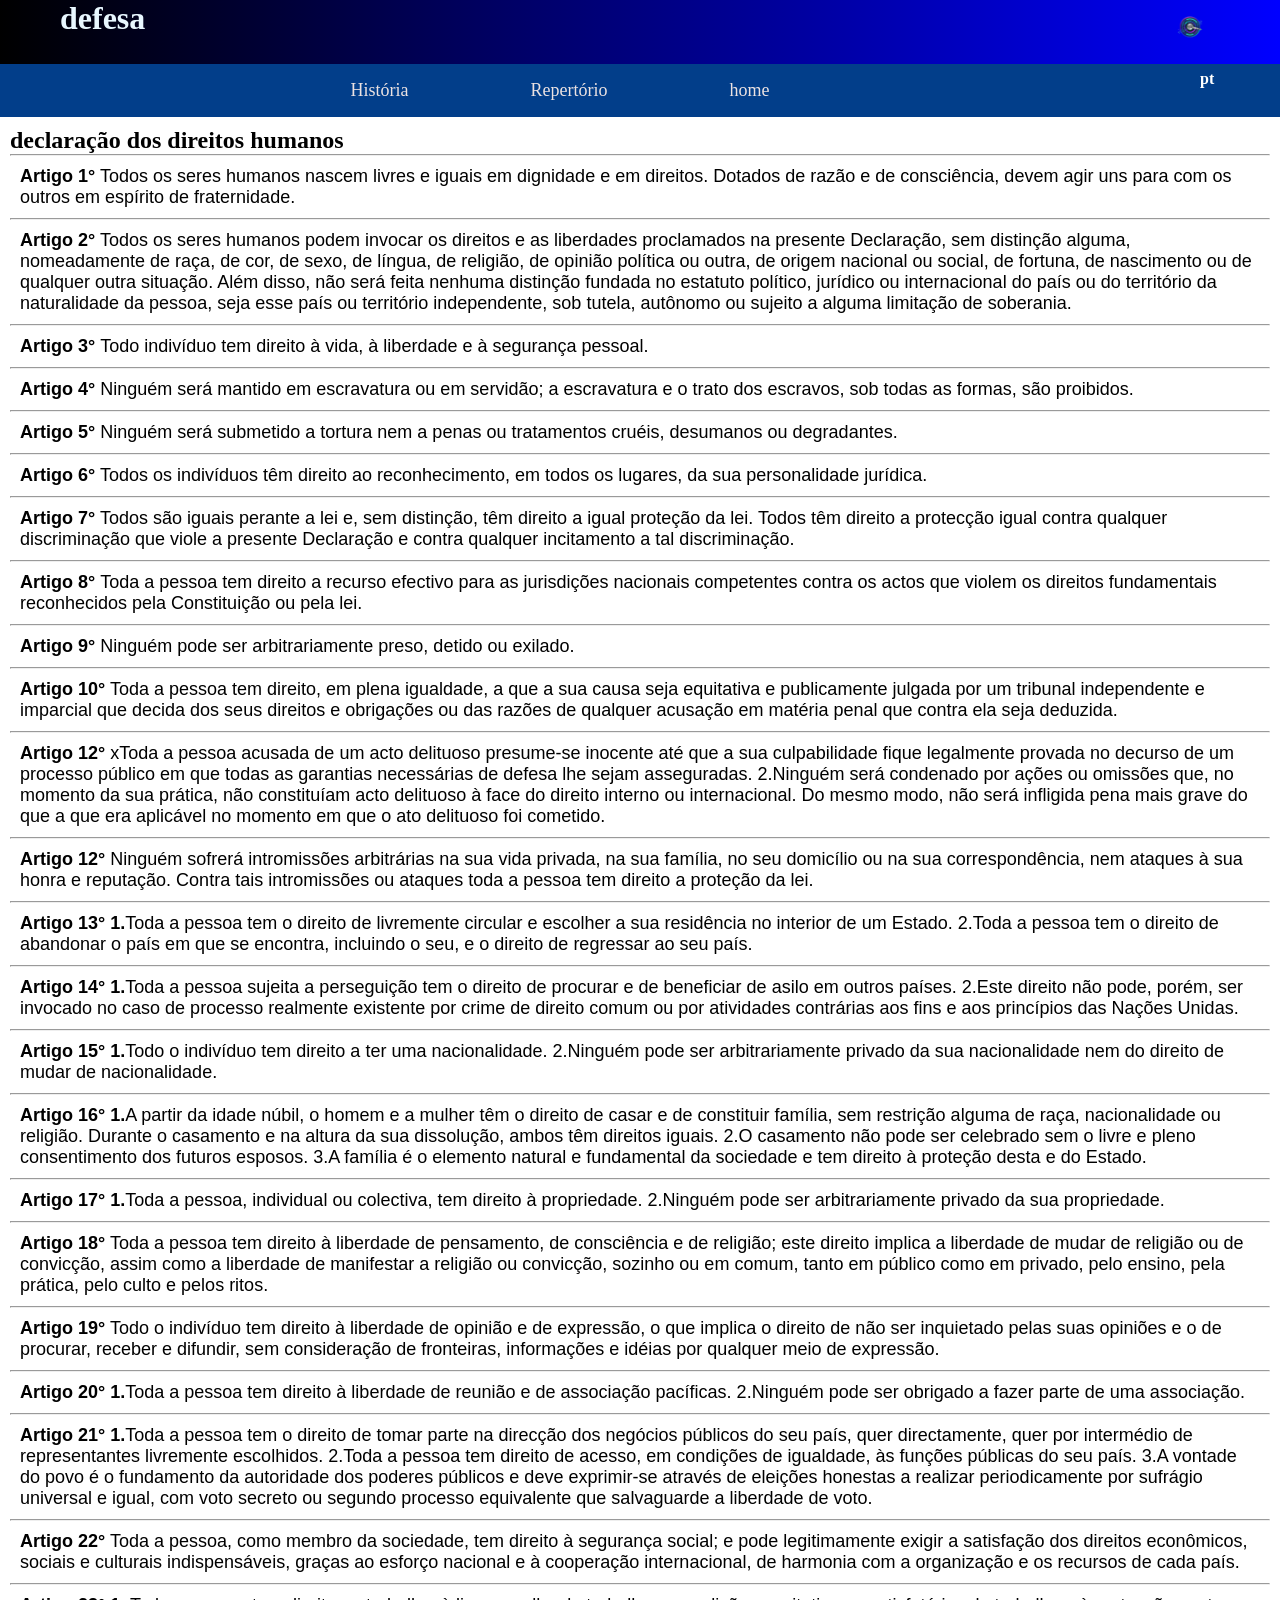
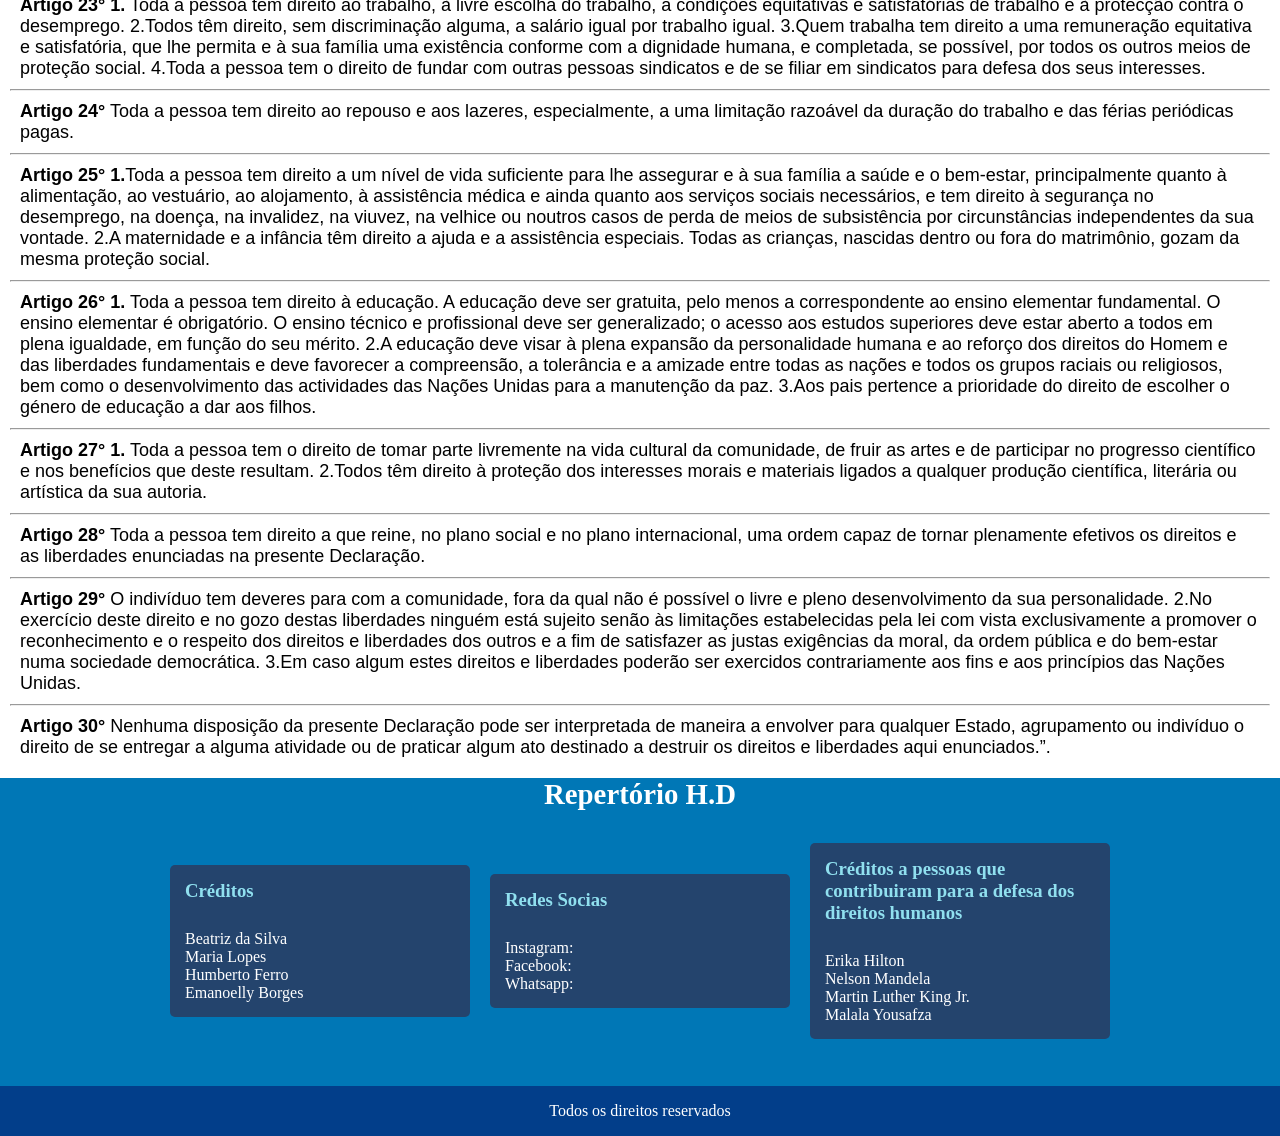
==== commit 26bf70b1: "Add files via upload" ====
--- a/defesa.html
+++ b/defesa.html
@@ -13,7 +13,7 @@
         <div class="header-container">
             <h1 class="titulo">defesa</h1>
             <div class="banner-cab">
-                <img src="img/download (1).png" alt="Logo do site" />
+                <img src="img/WhatsApp Image 2025-11-30 at 11.32.53-Photoroom.png" alt="Logo do site" />
             </div>
         </div>
         <nav class="menu">
@@ -25,15 +25,17 @@
 
             </ul>
 
+       
             <div class="language">
-                <div class="language-selected">
-                    pt-br
-                </div>
-                <ul>
-                    <li> <a href="#" class="br">Portugûes</a></li>
-                    <li><a href="#" class="en">English</a></li>
-                 
-                </ul>
+            <div class="language-selected">
+                pt
+            </div>
+            <ul>
+                <li><a href="#" class="br">portugues</a></li>
+                <li><a href="#" class="en">ingles</a></li>
+                <li><a href="#" class="es">espanhol</a></li>
+            </ul>
+            </div>
 
             </div>
         </nav>
@@ -232,7 +234,7 @@
         </div>
         <script src="https://code.jquery.com/jquery-3.7.1.min.js"
             integrity="sha256-/JqT3SQfawRcv/BIHPThkBvs0OEvtFFmqPF/lYI/Cxo=" crossorigin="anonymous"></script>
-        <script src="js/traducao.js"></script>
+        <script src="js/defesa.js"></script>
     </footer>
 </body>
 
--- a/CSS/defesa.css
+++ b/CSS/defesa.css
@@ -71,9 +71,6 @@
     height: 500;
 }
 
-img {
-    border-radius: 5px;
-}
 
 .header-container {
     display: flex;
@@ -131,8 +128,6 @@
 
 
 }
-.language-selected.change-br::before {}
-
 .language {
     position: relative;
     width: 120px;
@@ -152,33 +147,32 @@
     display: inline-block;
     width: 30px;
     height: 30px;
-    background-image: url("https://flagsapi.com/BR/flat/64.png");
+    background-image: url(https://flagsapi.com/BR/flat/64.png);
     background-size: contain;
     background-repeat: no-repeat;
     margin-right: 10px;
 }
 
-.language-selected.change-br::before {
-    background-image: url("https://flagsapi.com/BR/flat/64.png");
-}
-
-.language-selected.change-en::before {
-    background-image: url("https://flagsapi.com/EN/flat/64.png");
-}
-
-.language-selected.change-es::before {
-    background-image: url("https://flagsapi.com/ES/flat/64.png");
-}
-
+.language-selected.change-br::before{
+    background-image: url(https://flagsapi.com/BR/flat/64.png);
+}
+.language-selected.change-en:before{
+    background-image: url(https://flagsapi.com/US/flat/64.png);
+}
+.language-selected.change-es::before{
+    background-image: url(https://flagsapi.com/ES/flat/64.png);
+}
 .language ul {
     position: absolute;
     width: 140px;
     background-color: #ffff;
     border: 1px solid #f8f8f8;
     padding-top: 10px;
-    box-shadow: rgba(0, 10, 20, );
+    box-shadow: 0PX 1PX 10PX rgba(0, 10, 20, );
     display: none;
 }
+
+
 
 .language ul li {
     list-style: none;
@@ -188,11 +182,37 @@
 .language ul li a {
     display: block;
     color: black;
-    padding-top: 5px, 10px, ;
+    padding-top: 5px , 10px;
 }
 
 .language ul li:hover {
     background-color: #f8f8f8f8;
+       
+}
+.language ul li a::before{
+     content: '';
+    display: inline-block;
+    width: 25px;
+    height: 25px;
+    background-size: contain;
+    background-repeat: no-repeat;
+    vertical-align: middle;
+    margin-right: 10px;
+}
+a.br::before{
+    background-image: url(https://flagsapi.com/BR/flat/64.png);
+}
+
+a.en:before{
+    background-image: url(https://flagsapi.com/US/flat/64.png);
+}
+
+a.es::before{
+    background-image: url(https://flagsapi.com/ES/flat/64.png);
+}
+
+.language:hover ul{
+    display: block;
 }
 
 
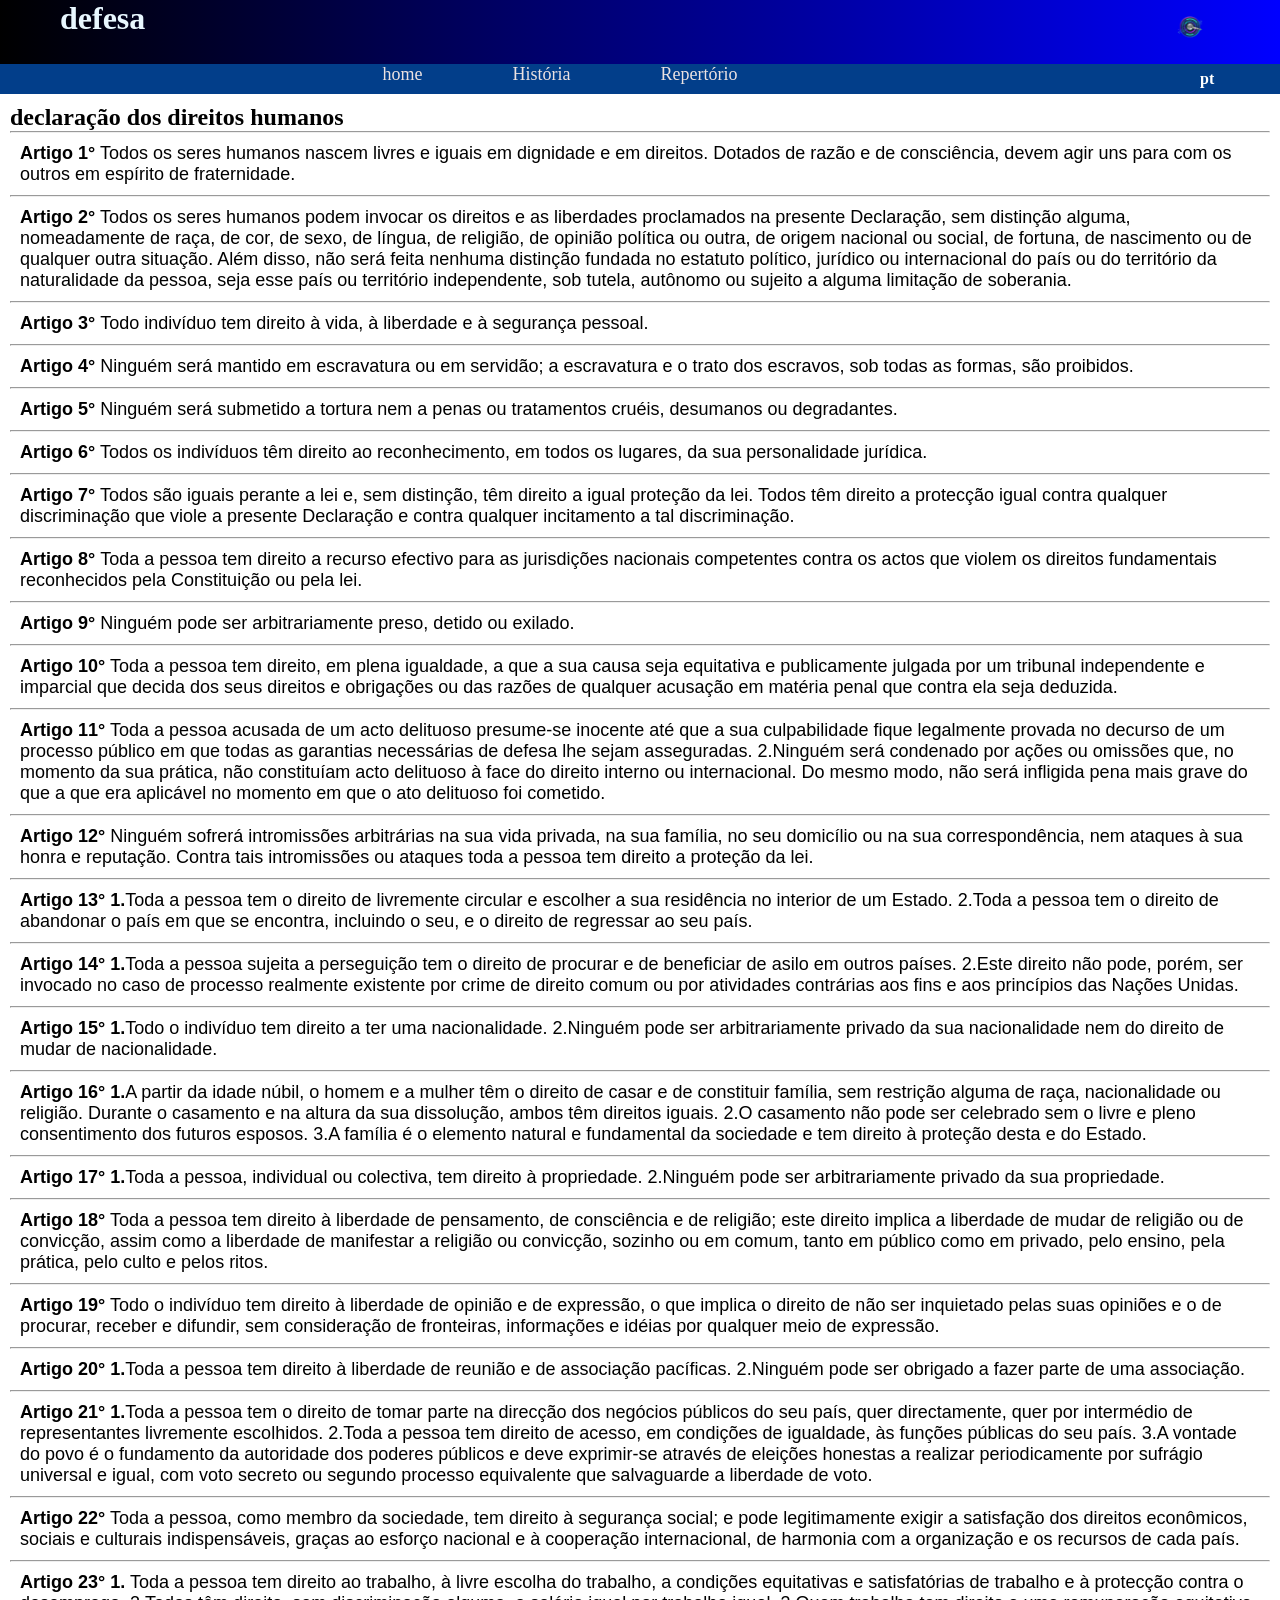
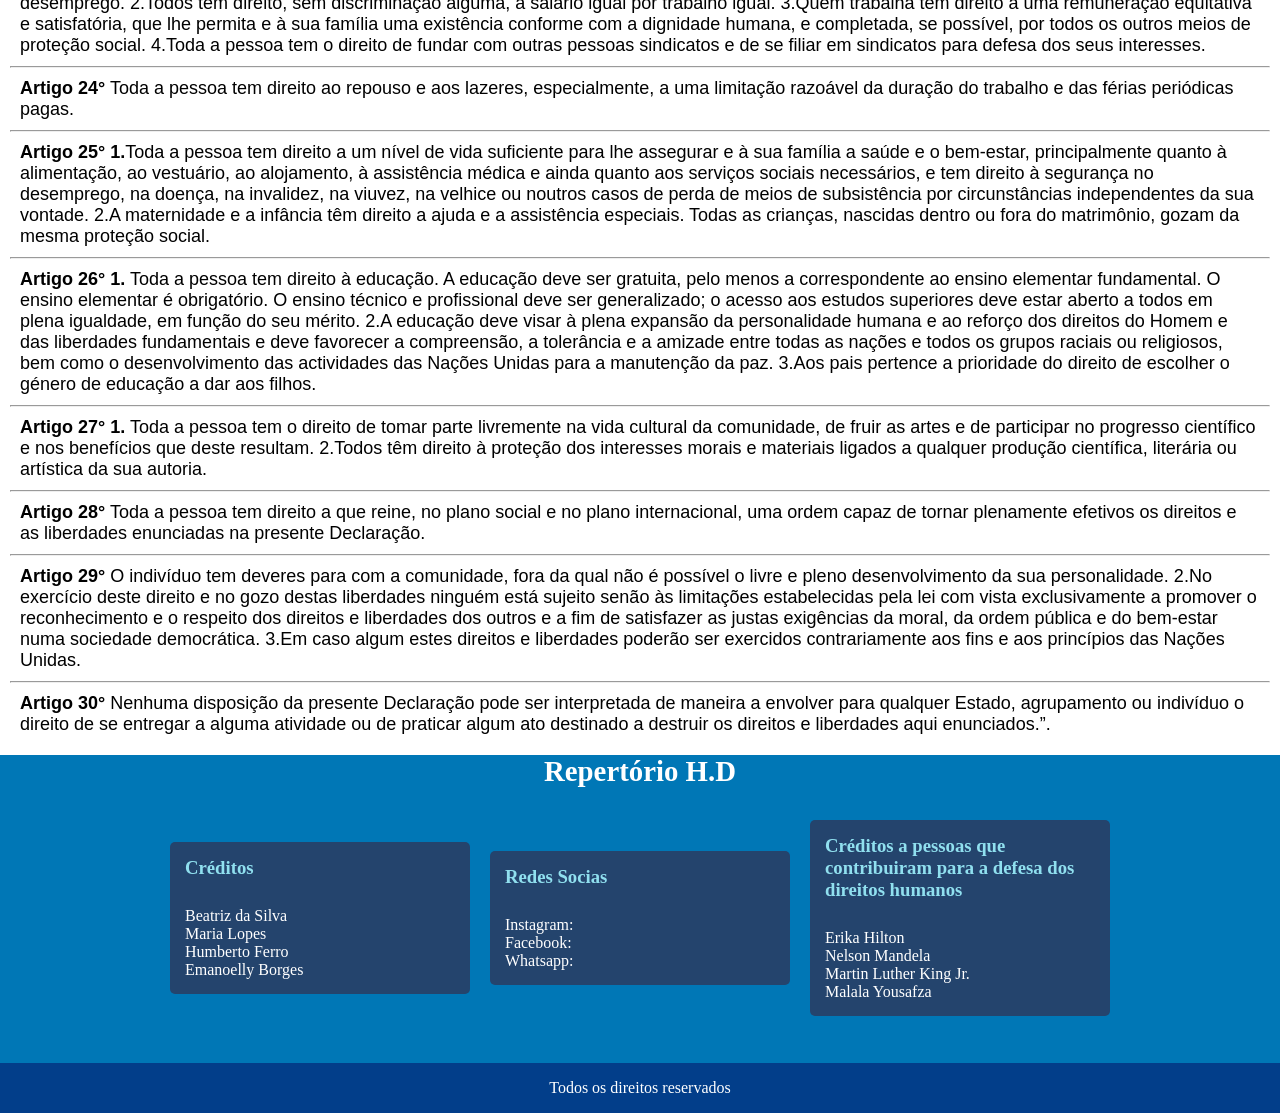
==== commit 3086448c: "Add files via upload" ====
--- a/defesa.html
+++ b/defesa.html
@@ -18,23 +18,23 @@
         </div>
         <nav class="menu">
             <ul class="me">
-
+                <li><a href="index.html">home</a></li>
                 <li><a href="historia.html">História</a></li>
                 <li><a href="repertório.html">Repertório</a></li>
-                <li><a href="index.html">home</a></li>
+
 
             </ul>
 
-       
+
             <div class="language">
-            <div class="language-selected">
-                pt
-            </div>
-            <ul>
-                <li><a href="#" class="br">portugues</a></li>
-                <li><a href="#" class="en">ingles</a></li>
-                <li><a href="#" class="es">espanhol</a></li>
-            </ul>
+                <div class="language-selected">
+                    pt
+                </div>
+                <ul>
+                    <li><a href="#" class="br">portugues</a></li>
+                    <li><a href="#" class="en">ingles</a></li>
+                    <li><a href="#" class="es">espanhol</a></li>
+                </ul>
             </div>
 
             </div>
@@ -46,10 +46,13 @@
         </h2>
         <hr>
 
-        <p><strong>Artigo 1°</strong> Todos os seres humanos nascem livres e iguais em dignidade e em direitos. Dotados
+        <p><strong class="1">Artigo 1°</strong> Todos os seres humanos nascem livres e iguais em dignidade e em
+            direitos. Dotados
             de razão e de
-            consciência, devem agir uns para com os outros em espírito de fraternidade.</p><hr>
-        <p><strong>Artigo 2°</strong> Todos os seres humanos podem invocar os direitos e as liberdades proclamados na
+            consciência, devem agir uns para com os outros em espírito de fraternidade.</p>
+        <hr>
+        <p class="p"><strong class="2">Artigo 2°</strong> Todos os seres humanos podem invocar os direitos e as
+            liberdades proclamados na
             presente Declaração,
             sem distinção alguma, nomeadamente de raça, de cor, de sexo, de língua, de religião, de opinião política ou
             outra, de origem nacional ou social, de fortuna, de nascimento ou de qualquer outra situação. Além disso,
@@ -57,28 +60,50 @@
             será feita nenhuma distinção fundada no estatuto político, jurídico ou internacional do país ou do
             território da
             naturalidade da pessoa, seja esse país ou território independente, sob tutela, autônomo ou sujeito a alguma
-            limitação de soberania.</p><hr>
-        <p> <strong>Artigo 3° </strong>Todo indivíduo tem direito à vida, à liberdade e à segurança pessoal.</p><hr>
-        <p><strong>Artigo 4°</strong> Ninguém será mantido em escravatura ou em servidão; a escravatura e o trato dos
+            limitação de soberania.</p>
+        <hr>
+        <p class="o"> <strong class="3">Artigo 3° </strong>Todo indivíduo tem direito à vida, à liberdade e à segurança
+            pessoal.</p>
+        <hr>
+        <p class="29"><strong class="30">Artigo 4°</strong> Ninguém será mantido em escravatura ou em servidão; a
+            escravatura e o trato dos
             escravos, sob todas as
-            formas, são proibidos.</p><hr>
-        <p> <strong>Artigo 5°</strong> Ninguém será submetido a tortura nem a penas ou tratamentos cruéis, desumanos ou
-            degradantes.</p><hr>
-        <p><strong> Artigo 6°</strong> Todos os indivíduos têm direito ao reconhecimento, em todos os lugares, da sua
-            personalidade jurídica.</p><hr>
-        <p><strong>Artigo 7°</strong> Todos são iguais perante a lei e, sem distinção, têm direito a igual proteção da
+            formas, são proibidos.</p>
+        <hr>
+        <p class="i"> <strong class="4">Artigo 5°</strong> Ninguém será submetido a tortura nem a penas ou tratamentos
+            cruéis,
+            desumanos ou
+            degradantes.</p>
+        <hr>
+        <p class="u"><strong class="5"> Artigo 6°</strong> Todos os indivíduos têm direito ao reconhecimento, em todos
+            os lugares,
+            da sua
+            personalidade jurídica.</p>
+        <hr>
+        <p class="y"><strong class="6">Artigo 7°</strong> Todos são iguais perante a lei e, sem distinção, têm direito a
+            igual
+            proteção da
             lei. Todos têm
             direito a protecção igual contra qualquer discriminação que viole a presente Declaração e contra qualquer
-            incitamento a tal discriminação.</p><hr>
-        <p> <strong>Artigo 8° </strong>Toda a pessoa tem direito a recurso efectivo para as jurisdições nacionais
+            incitamento a tal discriminação.</p>
+        <hr>
+        <p class="t"> <strong class="7">Artigo 8° </strong>Toda a pessoa tem direito a recurso efectivo para as
+            jurisdições
+            nacionais
             competentes contra os actos
-            que violem os direitos fundamentais reconhecidos pela Constituição ou pela lei.</p><hr>
-        <p> <strong>Artigo 9°</strong> Ninguém pode ser arbitrariamente preso, detido ou exilado.</p><hr>
-        <p><strong>Artigo 10°</strong> Toda a pessoa tem direito, em plena igualdade, a que a sua causa seja equitativa
-            e publicamente
-            julgada por um tribunal independente e imparcial que decida dos seus direitos e obrigações ou das razões de
-            qualquer acusação em matéria penal que contra ela seja deduzida.</p><hr>
-        <p><strong>Artigo 12°</strong> xToda a pessoa acusada de um acto delituoso presume-se inocente até que a sua
+            que violem os direitos fundamentais reconhecidos pela Constituição ou pela lei.</p>
+        <hr>
+        <p class="r">
+            <strong class="8">Artigo 9°</strong> Ninguém pode ser arbitrariamente preso, detido ou exilado.
+        </p>
+        <hr>
+        <p class="e"><strong class="9">Artigo 10°</strong> Toda a pessoa tem direito, em plena igualdade, a que a sua
+            causa seja equitativa e publicamente julgada por um tribunal independente e imparcial que decida dos seus
+            direitos e obrigações ou das razões de qualquer acusação em matéria penal que contra ela seja deduzida.</p>
+        <hr>
+        <p class="w"><strong class="0">Artigo 11°</strong> Toda a pessoa acusada de um acto delituoso presume-se
+            inocente até que
+            a sua
             culpabilidade fique
             legalmente provada no decurso de um processo público em que todas as garantias necessárias de defesa lhe
             sejam
@@ -86,56 +111,92 @@
             acto
             delituoso à face do direito interno ou internacional. Do mesmo modo, não será infligida pena mais grave do
             que a
-            que era aplicável no momento em que o ato delituoso foi cometido.</p><hr>
-        <p><strong>Artigo 12°</strong> Ninguém sofrerá intromissões arbitrárias na sua vida privada, na sua família, no
-            seu domicílio ou na
-            sua correspondência, nem ataques à sua honra e reputação. Contra tais intromissões ou ataques toda a pessoa
-            tem
-            direito a proteção da lei.</p><hr>
-        <p><strong>Artigo 13° 1.</strong>Toda a pessoa tem o direito de livremente circular e escolher a sua residência
+            que era aplicável no momento em que o ato delituoso foi cometido.</p>
+        <hr>
+        <p class="q">
+            <strong class="10">Artigo 12°</strong> Ninguém sofrerá intromissões arbitrárias na sua vida privada, na sua
+                família, no
+                seu domicílio ou na
+                sua correspondência, nem ataques à sua honra e reputação. Contra tais intromissões ou ataques toda a
+                pessoa
+                tem
+                direito a proteção da lei.
+        </p>
+        <hr>
+        <p class="a"><strong class="12">Artigo 13° 1.</strong>Toda a pessoa tem o direito de livremente circular e
+            escolher a sua
+            residência
             no interior de um
             Estado. 2.Toda a pessoa tem o direito de abandonar o país em que se encontra, incluindo o seu, e o direito
             de
-            regressar ao seu país.</p><hr>
-        <p><strong>Artigo 14° 1.</strong>Toda a pessoa sujeita a perseguição tem o direito de procurar e de beneficiar
+            regressar ao seu país.</p>
+        <hr>
+        <p class="s"><strong class="13">Artigo 14° 1.</strong>Toda a pessoa sujeita a perseguição tem o direito de
+            procurar e de
+            beneficiar
             de asilo em outros
             países. 2.Este direito não pode, porém, ser invocado no caso de processo realmente existente por crime de
-            direito comum ou por atividades contrárias aos fins e aos princípios das Nações Unidas.</p><hr>
-        <p> <strong>Artigo 15° 1.</strong>Todo o indivíduo tem direito a ter uma nacionalidade. 2.Ninguém pode ser
+            direito comum ou por atividades contrárias aos fins e aos princípios das Nações Unidas.</p>
+        <hr>
+        <p class="d"> <strong class="14">Artigo 15° 1.</strong>Todo o indivíduo tem direito a ter uma nacionalidade.
+            2.Ninguém pode
+            ser
             arbitrariamente privado da
-            sua nacionalidade nem do direito de mudar de nacionalidade.</p><hr>
-        <p> <strong>Artigo 16° 1.</strong>A partir da idade núbil, o homem e a mulher têm o direito de casar e de
+            sua nacionalidade nem do direito de mudar de nacionalidade.</p>
+        <hr>
+        <p class="f"> <strong class="15">Artigo 16° 1.</strong>A partir da idade núbil, o homem e a mulher têm o direito
+            de casar e
+            de
             constituir família, sem
             restrição alguma de raça, nacionalidade ou religião. Durante o casamento e na altura da sua dissolução,
             ambos
             têm direitos iguais. 2.O casamento não pode ser celebrado sem o livre e pleno consentimento dos futuros
             esposos.
-            3.A família é o elemento natural e fundamental da sociedade e tem direito à proteção desta e do Estado.</p><hr>
-        <p> <strong> Artigo 17° 1.</strong>Toda a pessoa, individual ou colectiva, tem direito à propriedade. 2.Ninguém
+            3.A família é o elemento natural e fundamental da sociedade e tem direito à proteção desta e do Estado.</p>
+        <hr>
+        <p class="g"> <strong class="16"> Artigo 17° 1.</strong>Toda a pessoa, individual ou colectiva, tem direito à
+            propriedade.
+            2.Ninguém
             pode ser
-            arbitrariamente privado da sua propriedade.</p><hr>
-        <p> <strong>Artigo 18°</strong> Toda a pessoa tem direito à liberdade de pensamento, de consciência e de religião; este direito
+            arbitrariamente privado da sua propriedade.</p>
+        <hr>
+        <p class="h"> <strong class="17">Artigo 18°</strong> Toda a pessoa tem direito à liberdade de pensamento, de consciência e
+            de
+            religião; este direito
             implica a liberdade de mudar de religião ou de convicção, assim como a liberdade de manifestar a religião ou
             convicção, sozinho ou em comum, tanto em público como em privado, pelo ensino, pela prática, pelo culto e
             pelos
-            ritos.</p><hr>
-        <p><strong>Artigo 19°</strong> Todo o indivíduo tem direito à liberdade de opinião e de expressão, o que implica o direito de não
+            ritos.</p>
+        <hr>
+        <p class="hi"><strong class="18">Artigo 19°</strong> Todo o indivíduo tem direito à liberdade de opinião e de
+            expressão, o
+            que implica o direito de não
             ser inquietado pelas suas opiniões e o de procurar, receber e difundir, sem consideração de fronteiras,
-            informações e idéias por qualquer meio de expressão.</p><hr>
-        <p> <strong>Artigo 20° 1.</strong>Toda a pessoa tem direito à liberdade de reunião e de associação pacíficas. 2.Ninguém pode ser
-            obrigado a fazer parte de uma associação.</p><hr>
-        <p><strong>Artigo 21° 1.</strong>Toda a pessoa tem o direito de tomar parte na direcção dos negócios públicos do seu país, quer
+            informações e idéias por qualquer meio de expressão.</p>
+        <hr>
+        <p class="j"> <strong class="19">Artigo 20° 1.</strong>Toda a pessoa tem direito à liberdade de reunião e de
+            associação
+            pacíficas. 2.Ninguém pode ser
+            obrigado a fazer parte de uma associação.</p>
+        <hr>
+        <p class="k"><strong class="20">Artigo 21° 1.</strong>Toda a pessoa tem o direito de tomar parte na direcção dos
+            negócios
+            públicos do seu país, quer
             directamente, quer por intermédio de representantes livremente escolhidos. 2.Toda a pessoa tem direito de
             acesso, em condições de igualdade, às funções públicas do seu país. 3.A vontade do povo é o fundamento da
             autoridade dos poderes públicos e deve exprimir-se através de eleições honestas a realizar periodicamente
             por
             sufrágio universal e igual, com voto secreto ou segundo processo equivalente que salvaguarde a liberdade de
-            voto.</p><hr>
-        <p> <strong>Artigo 22°</strong> Toda a pessoa, como membro da sociedade, tem direito à segurança social; e pode legitimamente
+            voto.</p>
+        <hr>
+        <p class="l"> <strong class="21">Artigo 22°</strong> Toda a pessoa, como membro da sociedade, tem direito à segurança
+            social; e pode legitimamente
             exigir
             a satisfação dos direitos econômicos, sociais e culturais indispensáveis, graças ao esforço nacional e à
-            cooperação internacional, de harmonia com a organização e os recursos de cada país.</p><hr>
-        <p><strong>Artigo 23° 1.</strong> Toda a pessoa tem direito ao trabalho, à livre escolha do trabalho, a condições equitativas e
+            cooperação internacional, de harmonia com a organização e os recursos de cada país.</p>
+        <hr>
+        <p class="ç"><strong class="22">Artigo 23° 1.</strong> Toda a pessoa tem direito ao trabalho, à livre escolha do trabalho,
+            a condições equitativas e
             satisfatórias de trabalho e à protecção contra o desemprego. 2.Todos têm direito, sem discriminação alguma,
             a
             salário igual por trabalho igual. 3.Quem trabalha tem direito a uma remuneração equitativa e satisfatória,
@@ -144,10 +205,14 @@
             todos
             os outros meios de proteção social. 4.Toda a pessoa tem o direito de fundar com outras pessoas sindicatos e
             de
-            se filiar em sindicatos para defesa dos seus interesses.</p><hr>
-        <p><strong> Artigo 24°</strong> Toda a pessoa tem direito ao repouso e aos lazeres, especialmente, a uma limitação razoável da
-            duração do trabalho e das férias periódicas pagas.</p><hr>
-        <p><strong> Artigo 25° 1.</strong>Toda a pessoa tem direito a um nível de vida suficiente para lhe assegurar e à sua família a
+            se filiar em sindicatos para defesa dos seus interesses.</p>
+        <hr>
+        <p class="z"><strong class="23"> Artigo 24°</strong> Toda a pessoa tem direito ao repouso e aos lazeres, especialmente, a
+            uma limitação razoável da
+            duração do trabalho e das férias periódicas pagas.</p>
+        <hr>
+        <p class="x"><strong class="24"> Artigo 25° 1.</strong>Toda a pessoa tem direito a um nível de vida suficiente para lhe
+            assegurar e à sua família a
             saúde
             e o bem-estar, principalmente quanto à alimentação, ao vestuário, ao alojamento, à assistência médica e
             ainda
@@ -157,8 +222,10 @@
             sua
             vontade. 2.A maternidade e a infância têm direito a ajuda e a assistência especiais. Todas as crianças,
             nascidas
-            dentro ou fora do matrimônio, gozam da mesma proteção social.</p><hr>
-        <p><strong>Artigo 26° 1.</strong> Toda a pessoa tem direito à educação. A educação deve ser gratuita, pelo menos a correspondente
+            dentro ou fora do matrimônio, gozam da mesma proteção social.</p>
+        <hr>
+        <p class="c"><strong class="25">Artigo 26° 1.</strong> Toda a pessoa tem direito à educação. A educação deve ser gratuita,
+            pelo menos a correspondente
             ao
             ensino elementar fundamental. O ensino elementar é obrigatório. O ensino técnico e profissional deve ser
             generalizado; o acesso aos estudos superiores deve estar aberto a todos em plena igualdade, em função do seu
@@ -167,23 +234,31 @@
             das liberdades fundamentais e deve favorecer a compreensão, a tolerância e a amizade entre todas as nações e
             todos os grupos raciais ou religiosos, bem como o desenvolvimento das actividades das Nações Unidas para a
             manutenção da paz. 3.Aos pais pertence a prioridade do direito de escolher o género de educação a dar aos
-            filhos.</p><hr>
-        <p><strong>Artigo 27° 1.</strong> Toda a pessoa tem o direito de tomar parte livremente na vida cultural da comunidade, de fruir
+            filhos.</p>
+        <hr>
+        <p class="v"><strong class="26">Artigo 27° 1.</strong> Toda a pessoa tem o direito de tomar parte livremente na vida
+            cultural da comunidade, de fruir
             as
             artes e de participar no progresso científico e nos benefícios que deste resultam. 2.Todos têm direito à
             proteção dos interesses morais e materiais ligados a qualquer produção científica, literária ou artística da
             sua
-            autoria.</p><hr>
-        <p><strong>Artigo 28°</strong> Toda a pessoa tem direito a que reine, no plano social e no plano internacional, uma ordem capaz
-            de
-            tornar plenamente efetivos os direitos e as liberdades enunciadas na presente Declaração.</p><hr>
-        <p> <strong>Artigo 29°</strong> O indivíduo tem deveres para com a comunidade, fora da qual não é possível o livre e pleno
+            autoria.</p>
+        <hr>
+        <p class="b"><strong class="27">Artigo 28°</strong> Toda a pessoa tem direito a que reine, no plano social e no plano
+            internacional, uma ordem capaz
+            de
+            tornar plenamente efetivos os direitos e as liberdades enunciadas na presente Declaração.</p>
+        <hr>
+        <p class="n"> <strong class="28">Artigo 29°</strong> O indivíduo tem deveres para com a comunidade, fora da qual não é
+            possível o livre e pleno
             desenvolvimento da sua personalidade. 2.No exercício deste direito e no gozo destas liberdades ninguém está
             sujeito senão às limitações estabelecidas pela lei com vista exclusivamente a promover o reconhecimento e o
             respeito dos direitos e liberdades dos outros e a fim de satisfazer as justas exigências da moral, da ordem
             pública e do bem-estar numa sociedade democrática. 3.Em caso algum estes direitos e liberdades poderão ser
-            exercidos contrariamente aos fins e aos princípios das Nações Unidas.</p><hr>
-        <p><strong>Artigo 30°</strong> Nenhuma disposição da presente Declaração pode ser interpretada de maneira a envolver para
+            exercidos contrariamente aos fins e aos princípios das Nações Unidas.</p>
+        <hr>
+        <p class="m"><strong>Artigo 30°</strong> Nenhuma disposição da presente Declaração pode ser interpretada de
+            maneira a envolver para
             qualquer
             Estado, agrupamento ou indivíduo o direito de se entregar a alguma atividade ou de praticar algum ato
             destinado
--- a/CSS/defesa.css
+++ b/CSS/defesa.css
@@ -15,7 +15,7 @@
 
 }
 
-.menu ul {
+.menu> ul {
     display: flex;
     justify-content: space-between;
     list-style: none;
@@ -24,14 +24,14 @@
     
 }  
 
-.menu li {
+.menu >li {
     flex: 1;
     text-align: center;
     text-decoration: none;
     align-content: baseline;
 }
 
-.menu a {
+.menu> a {
     display: block;
     color: white;
     text-decoration: none;
